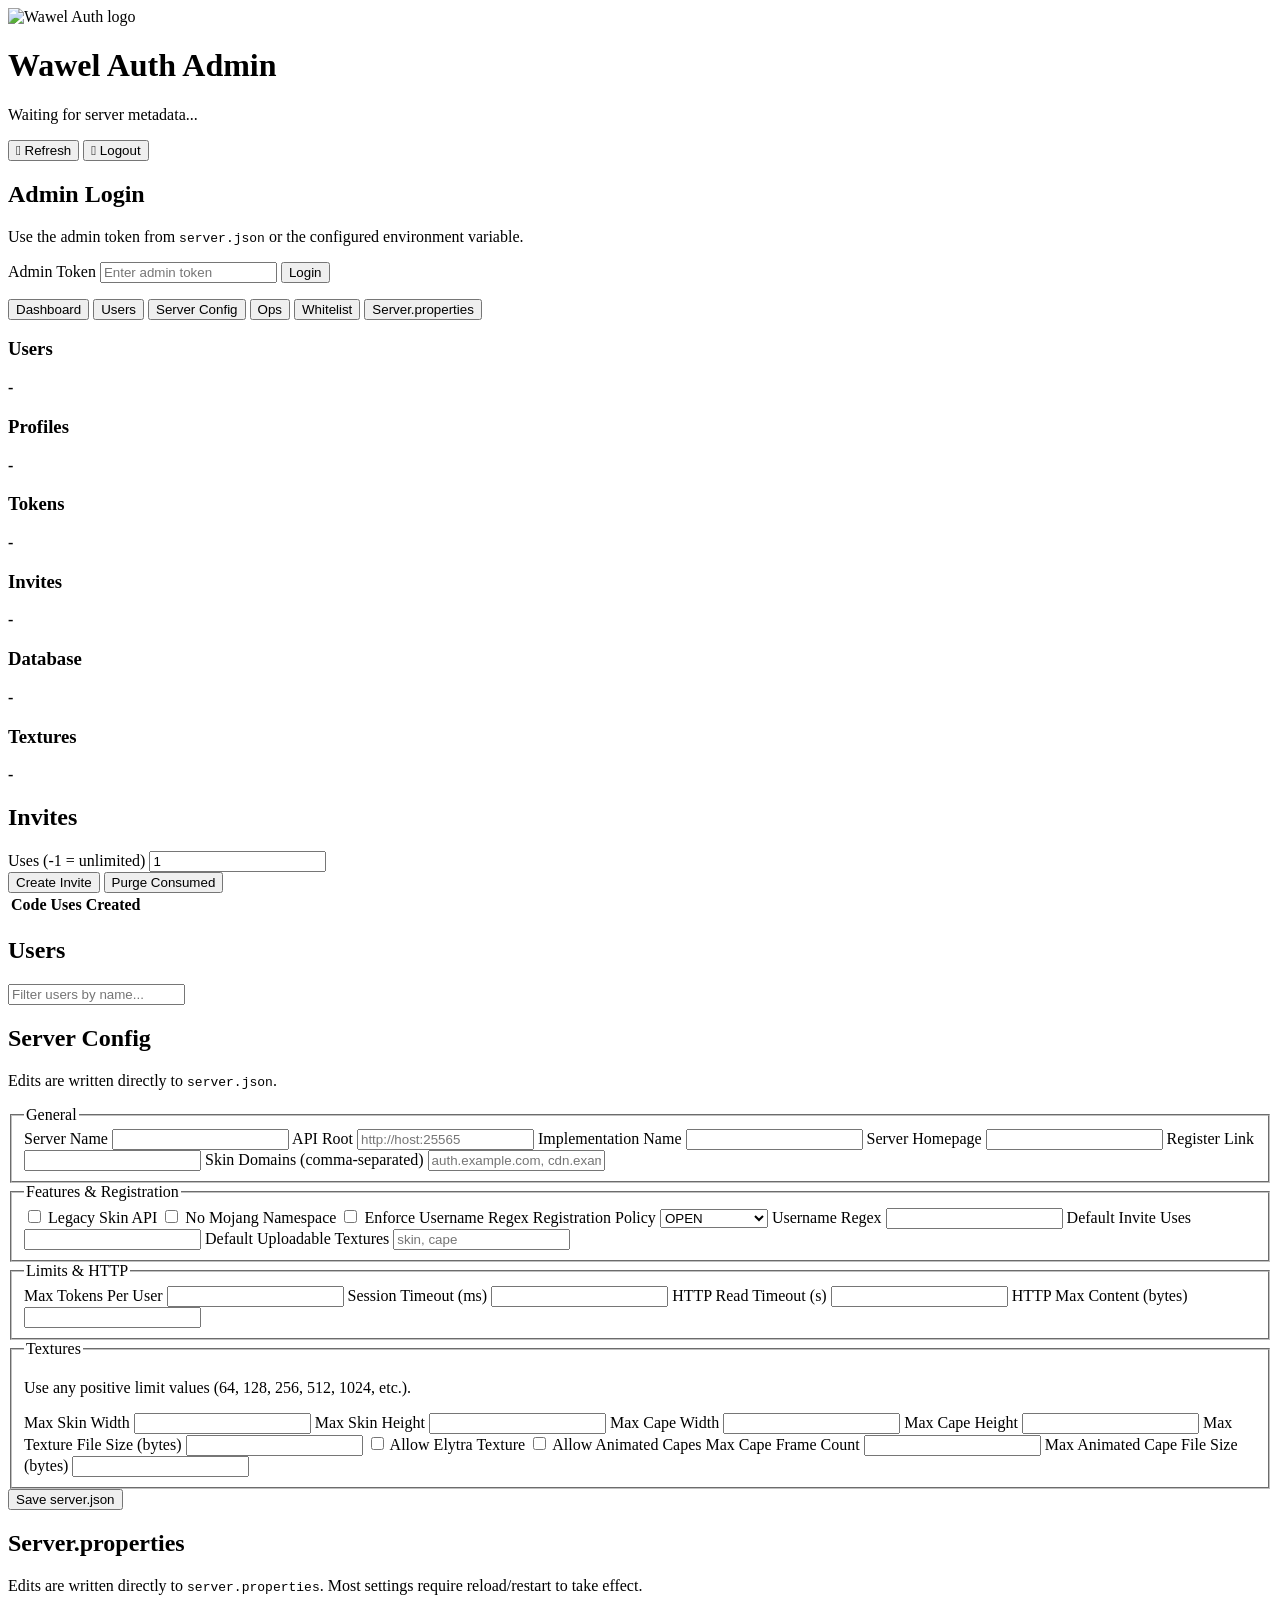
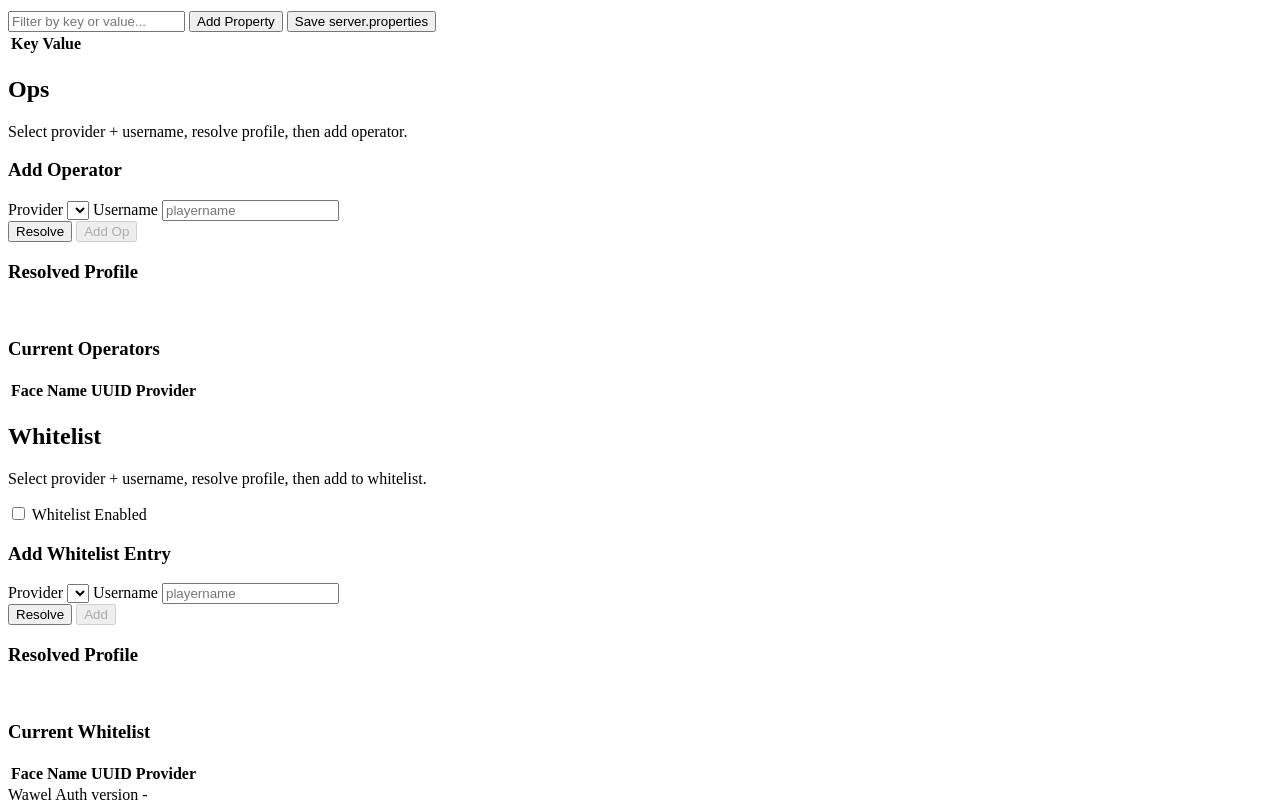
==== src/main/resources/assets/wawelauth/web/admin/index.html @ e850d25d "more admin webui polish" ====
<!doctype html>
<html lang="en">
<head>
    <meta charset="utf-8">
    <meta name="viewport" content="width=device-width, initial-scale=1">
    <title>Wawel Auth Admin</title>
    <link rel="stylesheet" href="/admin/styles.css">
</head>
<body>
    <div class="bg-blur bg-blur-a"></div>
    <div class="bg-blur bg-blur-b"></div>

    <main class="page">
        <div class="masthead-row">
            <header class="hero card">
                <img class="hero-logo" src="/admin/logo-dragon-outline.png" alt="Wawel Auth logo">
                <div>
                    <h1>Wawel Auth Admin</h1>
                    <p class="sub" id="serverLine">Waiting for server metadata...</p>
                </div>
            </header>

            <div id="toolbarCard" class="toolbar card section hidden">
                <div class="toolbar-left">
                    <button id="refreshBtn" type="button" class="toolbar-btn">
                        <span class="nf-icon toolbar-btn-icon" aria-hidden="true">&#xf0450;</span>
                        <span>Refresh</span>
                    </button>
                    <button id="logoutBtn" type="button" class="toolbar-btn danger">
                        <span class="nf-icon toolbar-btn-icon" aria-hidden="true">&#xf05fd;</span>
                        <span>Logout</span>
                    </button>
                </div>
                <span id="sessionLine" class="muted"></span>
            </div>
        </div>

        <div id="banner" class="banner hidden"></div>

        <section id="loginCard" class="card section">
            <h2>Admin Login</h2>
            <p class="muted">Use the admin token from <code>server.json</code> or the configured environment variable.</p>
            <form id="loginForm" class="form-grid">
                <label for="tokenInput">Admin Token</label>
                <input id="tokenInput" type="password" autocomplete="off" placeholder="Enter admin token">
                <button id="loginBtn" type="submit">Login</button>
            </form>
            <p id="transportHint" class="hint hidden"></p>
        </section>

        <section id="appCard" class="hidden">
            <nav class="nav card section" id="navBar">
                <button class="nav-btn active" type="button" data-view-target="dashboardView">Dashboard</button>
                <button class="nav-btn" type="button" data-view-target="usersView">Users</button>
                <button class="nav-btn" type="button" data-view-target="configView">Server Config</button>
                <button class="nav-btn" type="button" data-view-target="opsView">Ops</button>
                <button class="nav-btn" type="button" data-view-target="whitelistView">Whitelist</button>
                <button class="nav-btn" type="button" data-view-target="propsView">Server.properties</button>
            </nav>

            <section id="dashboardView" class="view-section">
                <div class="stats-grid" id="statsGrid">
                    <article class="card stat"><h3>Users</h3><strong id="statUsers">-</strong></article>
                    <article class="card stat"><h3>Profiles</h3><strong id="statProfiles">-</strong></article>
                    <article class="card stat"><h3>Tokens</h3><strong id="statTokens">-</strong></article>
                    <article class="card stat"><h3>Invites</h3><strong id="statInvites">-</strong></article>
                    <article class="card stat"><h3>Database</h3><strong id="statDbSize">-</strong></article>
                    <article class="card stat"><h3>Textures</h3><strong id="statTexturesSize">-</strong></article>
                </div>

                <section class="card section">
                    <h2>Invites</h2>
                    <form id="inviteForm" class="invite-form">
                        <div>
                            <label for="inviteUses">Uses (-1 = unlimited)</label>
                            <input id="inviteUses" type="number" value="1" min="-1" step="1">
                        </div>
                        <button id="inviteCreateBtn" type="submit">Create Invite</button>
                        <button id="invitePurgeBtn" type="button">Purge Consumed</button>
                    </form>
                    <div class="table-wrap">
                        <table>
                            <thead>
                                <tr>
                                    <th>Code</th>
                                    <th>Uses</th>
                                    <th>Created</th>
                                    <th></th>
                                </tr>
                            </thead>
                            <tbody id="invitesBody"></tbody>
                        </table>
                    </div>
                </section>
            </section>

            <section id="usersView" class="view-section hidden">
                <section class="card section">
                    <h2>Users</h2>
                    <div class="users-toolbar">
                        <input id="userFilterInput" type="text" placeholder="Filter users by name..." autocomplete="off">
                    </div>
                    <div class="table-wrap">
                        <table id="usersTable" class="users-table">
                            <thead id="usersHead"></thead>
                            <tbody id="usersBody"></tbody>
                        </table>
                    </div>
                </section>
            </section>

            <section id="configView" class="view-section hidden">
                <section class="card section">
                    <h2>Server Config</h2>
                    <p class="muted config-intro">Edits are written directly to <code>server.json</code>.</p>

                    <form id="configForm" class="config-grid">
                        <fieldset class="config-group">
                            <legend>General</legend>
                            <label for="cfgServerName">Server Name</label>
                            <input id="cfgServerName" type="text">

                            <label for="cfgApiRoot">API Root</label>
                            <input id="cfgApiRoot" type="text" placeholder="http://host:25565">

                            <label for="cfgImplementationName">Implementation Name</label>
                            <input id="cfgImplementationName" type="text">

                            <label for="cfgServerHomepage">Server Homepage</label>
                            <input id="cfgServerHomepage" type="text">

                            <label for="cfgServerRegister">Register Link</label>
                            <input id="cfgServerRegister" type="text">

                            <label for="cfgSkinDomains">Skin Domains (comma-separated)</label>
                            <input id="cfgSkinDomains" type="text" placeholder="auth.example.com, cdn.example.com">
                        </fieldset>

                        <fieldset class="config-group">
                            <legend>Features & Registration</legend>

                            <label class="checkbox-row"><input id="cfgLegacySkinApi" type="checkbox"> Legacy Skin API</label>
                            <label class="checkbox-row"><input id="cfgNoMojangNamespace" type="checkbox"> No Mojang Namespace</label>
                            <label class="checkbox-row"><input id="cfgUsernameCheck" type="checkbox"> Enforce Username Regex</label>

                            <label for="cfgRegistrationPolicy">Registration Policy</label>
                            <select id="cfgRegistrationPolicy">
                                <option value="OPEN">OPEN</option>
                                <option value="INVITE_ONLY">INVITE_ONLY</option>
                                <option value="CLOSED">CLOSED</option>
                            </select>

                            <label for="cfgPlayerNameRegex">Username Regex</label>
                            <input id="cfgPlayerNameRegex" type="text">

                            <label for="cfgDefaultInviteUses">Default Invite Uses</label>
                            <input id="cfgDefaultInviteUses" type="number" min="-1" step="1">

                            <label for="cfgDefaultUploadableTextures">Default Uploadable Textures</label>
                            <input id="cfgDefaultUploadableTextures" type="text" placeholder="skin, cape">
                        </fieldset>

                        <fieldset class="config-group">
                            <legend>Limits & HTTP</legend>

                            <label for="cfgTokenMaxPerUser">Max Tokens Per User</label>
                            <input id="cfgTokenMaxPerUser" type="number" min="1" step="1">

                            <label for="cfgSessionTimeoutMs">Session Timeout (ms)</label>
                            <input id="cfgSessionTimeoutMs" type="number" min="1" step="1">

                            <label for="cfgHttpReadTimeoutSec">HTTP Read Timeout (s)</label>
                            <input id="cfgHttpReadTimeoutSec" type="number" min="1" step="1">

                            <label for="cfgHttpMaxContentLen">HTTP Max Content (bytes)</label>
                            <input id="cfgHttpMaxContentLen" type="number" min="1" step="1">
                        </fieldset>

                        <fieldset class="config-group">
                            <legend>Textures</legend>
                            <p class="muted">Use any positive limit values (64, 128, 256, 512, 1024, etc.).</p>

                            <label for="cfgMaxSkinWidth">Max Skin Width</label>
                            <input id="cfgMaxSkinWidth" type="number" min="1" step="1">

                            <label for="cfgMaxSkinHeight">Max Skin Height</label>
                            <input id="cfgMaxSkinHeight" type="number" min="1" step="1">

                            <label for="cfgMaxCapeWidth">Max Cape Width</label>
                            <input id="cfgMaxCapeWidth" type="number" min="1" step="1">

                            <label for="cfgMaxCapeHeight">Max Cape Height</label>
                            <input id="cfgMaxCapeHeight" type="number" min="1" step="1">

                            <label for="cfgMaxFileSizeBytes">Max Texture File Size (bytes)</label>
                            <input id="cfgMaxFileSizeBytes" type="number" min="1" step="1">

                            <label class="checkbox-row"><input id="cfgAllowElytra" type="checkbox"> Allow Elytra Texture</label>

                            <label class="checkbox-row"><input id="cfgAllowAnimatedCapes" type="checkbox"> Allow Animated Capes</label>

                            <label for="cfgMaxCapeFrameCount">Max Cape Frame Count</label>
                            <input id="cfgMaxCapeFrameCount" type="number" min="2" step="1">

                            <label for="cfgMaxAnimatedCapeFileSize">Max Animated Cape File Size (bytes)</label>
                            <input id="cfgMaxAnimatedCapeFileSize" type="number" min="1" step="1">
                        </fieldset>

                        <div class="config-actions">
                            <button id="configSaveBtn" type="submit">Save server.json</button>
                        </div>
                    </form>
                </section>
            </section>

            <section id="propsView" class="view-section hidden">
                <section class="card section">
                    <h2>Server.properties</h2>
                    <p class="muted">
                        Edits are written directly to <code>server.properties</code>. Most settings require reload/restart to take effect.
                    </p>
                    <form id="propsForm" class="props-grid">
                        <div class="props-toolbar">
                            <input id="propsFilterInput" type="text" autocomplete="off" placeholder="Filter by key or value...">
                            <button id="propsAddRowBtn" type="button">Add Property</button>
                            <button id="propsSaveBtn" type="submit">Save server.properties</button>
                        </div>

                        <div class="table-wrap props-table-wrap">
                            <table class="props-table">
                                <thead>
                                    <tr>
                                        <th class="props-key-col">Key</th>
                                        <th>Value</th>
                                        <th class="props-actions-col"></th>
                                    </tr>
                                </thead>
                                <tbody id="propsBody"></tbody>
                            </table>
                        </div>

                        <p id="propsStatusLine" class="muted props-status"></p>
                    </form>
                </section>
            </section>

            <section id="opsView" class="view-section hidden">
                <section class="card section">
                    <h2>Ops</h2>
                    <p class="muted">Select provider + username, resolve profile, then add operator.</p>
                    <div class="manage-grid">
                        <section class="manage-pane">
                            <h3>Add Operator</h3>
                            <form id="opsAddForm" class="manage-form">
                                <label for="opsProviderSelect">Provider</label>
                                <select id="opsProviderSelect"></select>

                                <label for="opsUsernameInput">Username</label>
                                <input id="opsUsernameInput" type="text" autocomplete="off" placeholder="playername">

                                <div class="manage-actions">
                                    <button id="opsResolveBtn" type="button">Resolve</button>
                                    <button id="opsAddBtn" type="submit" disabled>Add Op</button>
                                </div>
                            </form>

                            <section id="opsResolvedCard" class="resolved-card hidden">
                                <h3>Resolved Profile</h3>
                                <div class="resolved-row">
                                    <img id="opsResolvedAvatar" class="avatar-2d" alt="" src="">
                                    <div>
                                        <div id="opsResolvedName"></div>
                                        <div class="muted"><code id="opsResolvedUuid"></code></div>
                                        <div class="muted" id="opsResolvedProvider"></div>
                                    </div>
                                </div>
                            </section>
                        </section>

                        <section class="manage-pane">
                            <h3>Current Operators</h3>
                            <div class="table-wrap">
                                <table>
                                    <thead>
                                        <tr>
                                            <th>Face</th>
                                            <th>Name</th>
                                            <th>UUID</th>
                                            <th>Provider</th>
                                            <th></th>
                                        </tr>
                                    </thead>
                                    <tbody id="opsBody"></tbody>
                                </table>
                            </div>
                        </section>
                    </div>
                </section>
            </section>

            <section id="whitelistView" class="view-section hidden">
                <section class="card section">
                    <h2>Whitelist</h2>
                    <p class="muted">Select provider + username, resolve profile, then add to whitelist.</p>
                    <div class="whitelist-toggle-row">
                        <label class="checkbox-row">
                            <input id="whitelistEnabledToggle" type="checkbox">
                            Whitelist Enabled
                        </label>
                    </div>
                    <div class="manage-grid">
                        <section class="manage-pane">
                            <h3>Add Whitelist Entry</h3>
                            <form id="whitelistAddForm" class="manage-form">
                                <label for="whitelistProviderSelect">Provider</label>
                                <select id="whitelistProviderSelect"></select>

                                <label for="whitelistUsernameInput">Username</label>
                                <input id="whitelistUsernameInput" type="text" autocomplete="off" placeholder="playername">

                                <div class="manage-actions">
                                    <button id="whitelistResolveBtn" type="button">Resolve</button>
                                    <button id="whitelistAddBtn" type="submit" disabled>Add</button>
                                </div>
                            </form>

                            <section id="whitelistResolvedCard" class="resolved-card hidden">
                                <h3>Resolved Profile</h3>
                                <div class="resolved-row">
                                    <img id="whitelistResolvedAvatar" class="avatar-2d" alt="" src="">
                                    <div>
                                        <div id="whitelistResolvedName"></div>
                                        <div class="muted"><code id="whitelistResolvedUuid"></code></div>
                                        <div class="muted" id="whitelistResolvedProvider"></div>
                                    </div>
                                </div>
                            </section>
                        </section>

                        <section class="manage-pane">
                            <h3>Current Whitelist</h3>
                            <div class="table-wrap">
                                <table>
                                    <thead>
                                        <tr>
                                            <th>Face</th>
                                            <th>Name</th>
                                            <th>UUID</th>
                                            <th>Provider</th>
                                            <th></th>
                                        </tr>
                                    </thead>
                                    <tbody id="whitelistBody"></tbody>
                                </table>
                            </div>
                        </section>
                    </div>
                </section>
            </section>
        </section>

        <footer id="siteFooter" class="site-footer hidden">
            <span id="footerVersionLine">Wawel Auth version -</span>
        </footer>
    </main>

    <script src="/admin/app.js"></script>
</body>
</html>
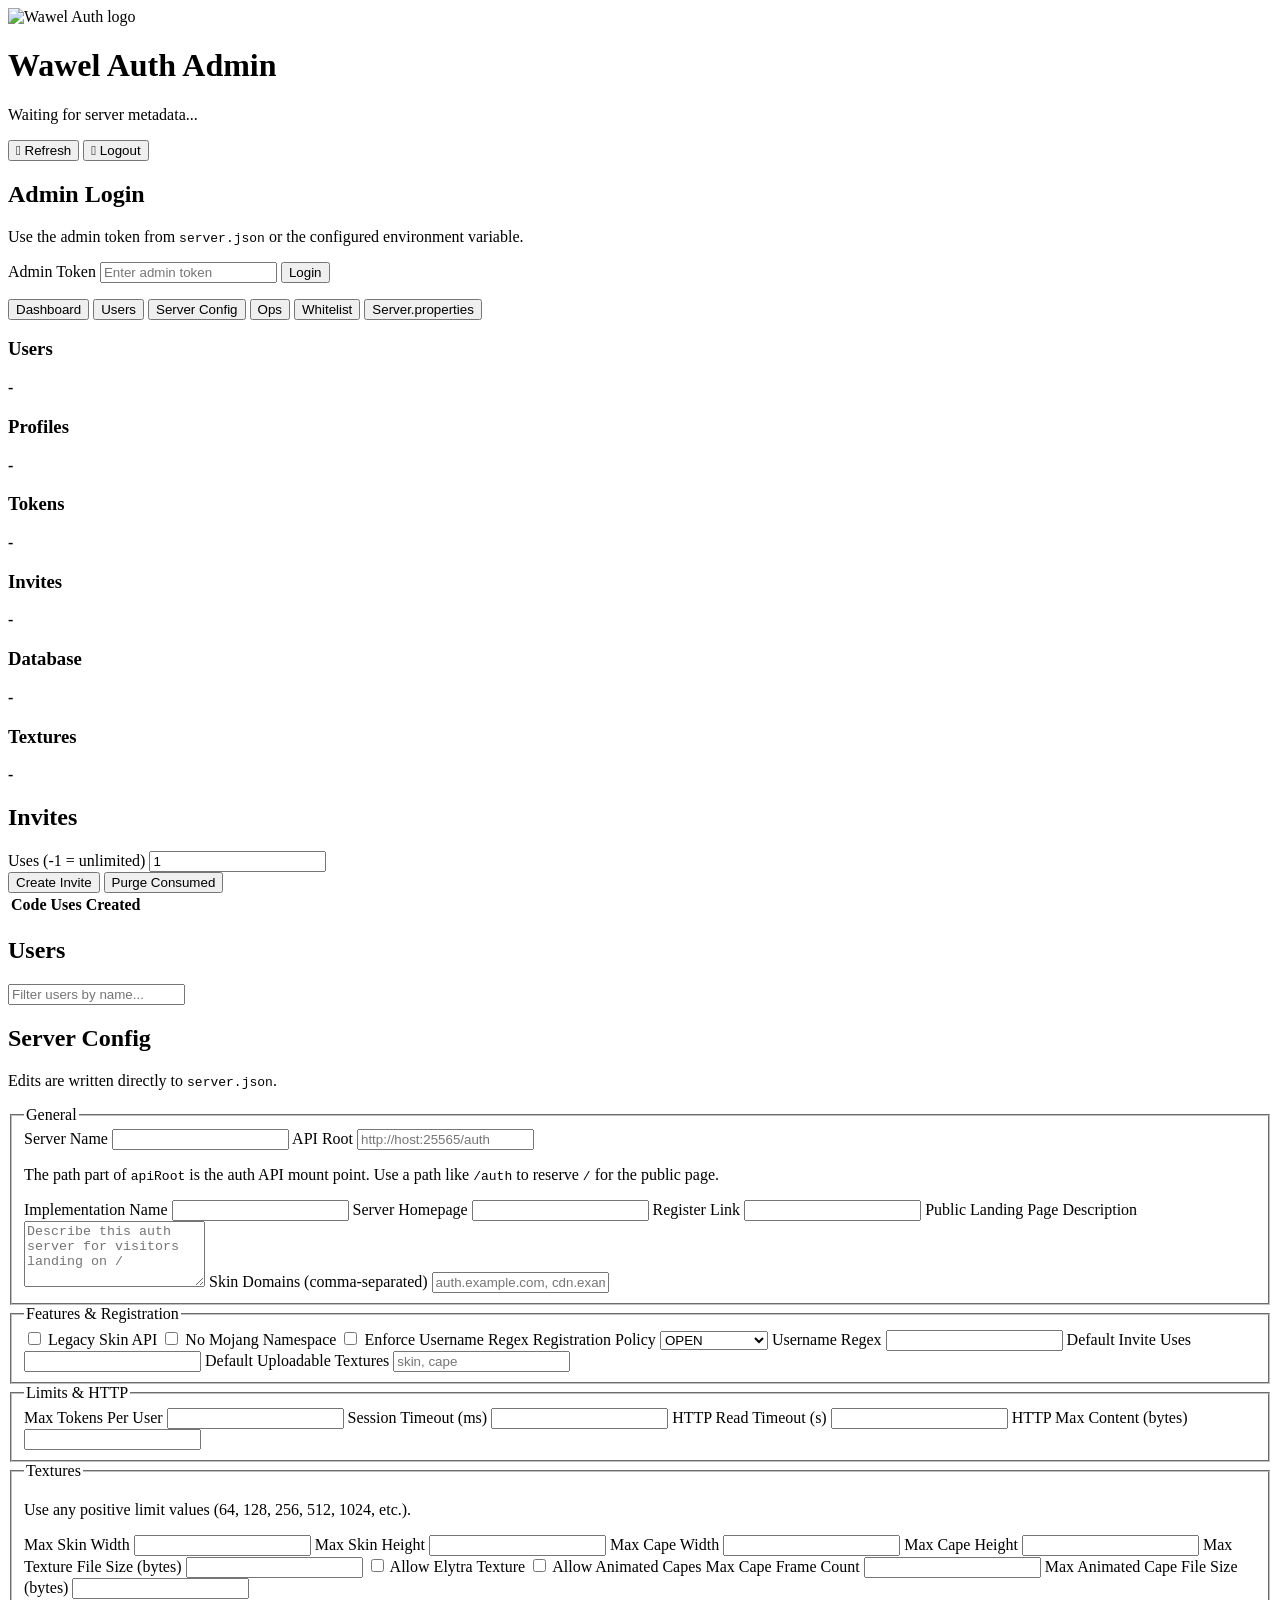
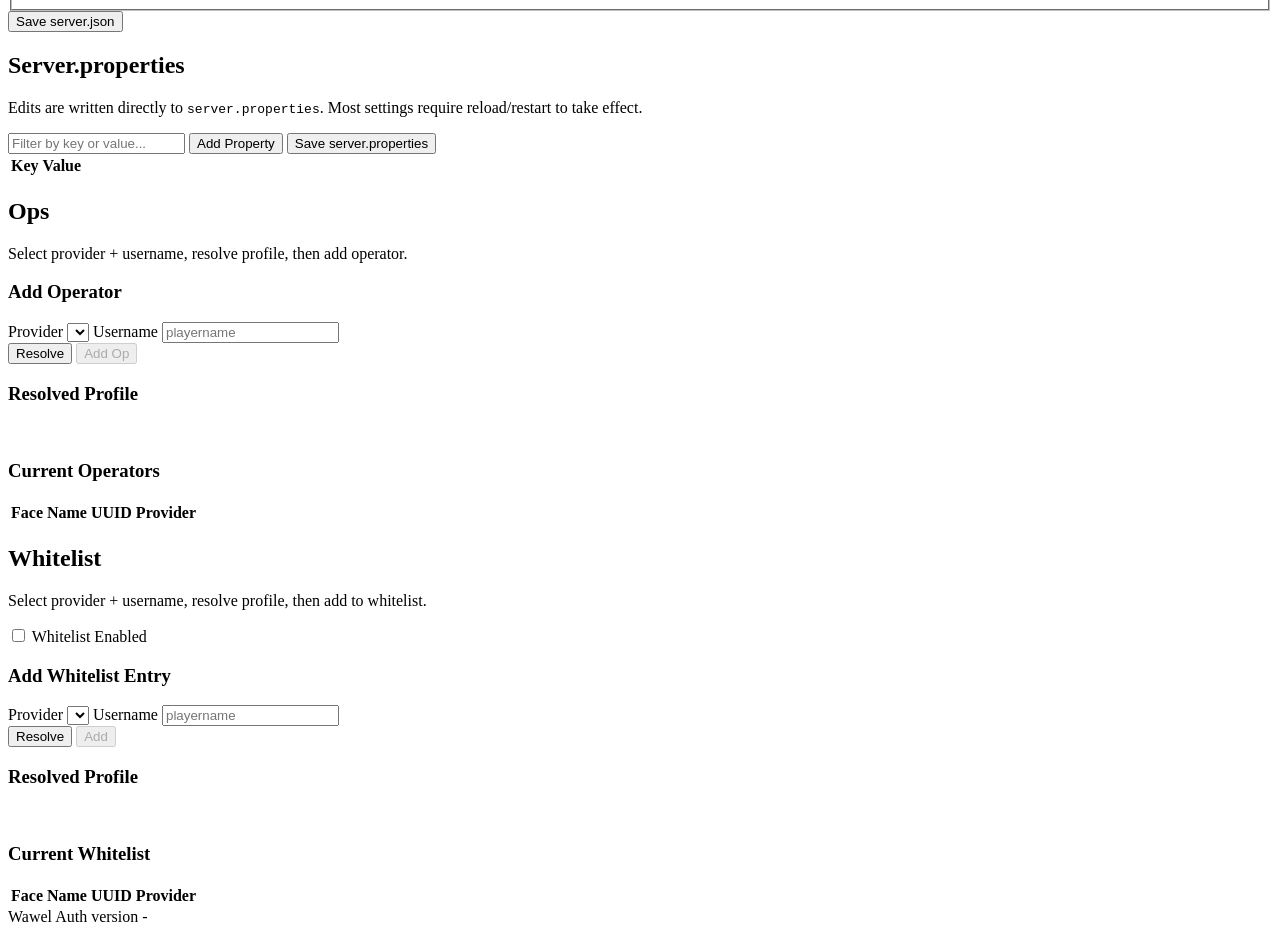
==== commit 2bf2e989: "fix endpoints not being relative to apiRoot" ====
--- a/src/main/resources/assets/wawelauth/web/admin/index.html
+++ b/src/main/resources/assets/wawelauth/web/admin/index.html
@@ -121,7 +121,10 @@
                             <input id="cfgServerName" type="text">
 
                             <label for="cfgApiRoot">API Root</label>
-                            <input id="cfgApiRoot" type="text" placeholder="http://host:25565">
+                            <input id="cfgApiRoot" type="text" placeholder="http://host:25565/auth">
+                            <p class="muted field-note">
+                                The path part of <code>apiRoot</code> is the auth API mount point. Use a path like <code>/auth</code> to reserve <code>/</code> for the public page.
+                            </p>
 
                             <label for="cfgImplementationName">Implementation Name</label>
                             <input id="cfgImplementationName" type="text">
@@ -131,6 +134,10 @@
 
                             <label for="cfgServerRegister">Register Link</label>
                             <input id="cfgServerRegister" type="text">
+
+                            <label for="cfgPublicDescription">Public Landing Page Description</label>
+                            <textarea id="cfgPublicDescription" rows="4"
+                                placeholder="Describe this auth server for visitors landing on /"></textarea>
 
                             <label for="cfgSkinDomains">Skin Domains (comma-separated)</label>
                             <input id="cfgSkinDomains" type="text" placeholder="auth.example.com, cdn.example.com">
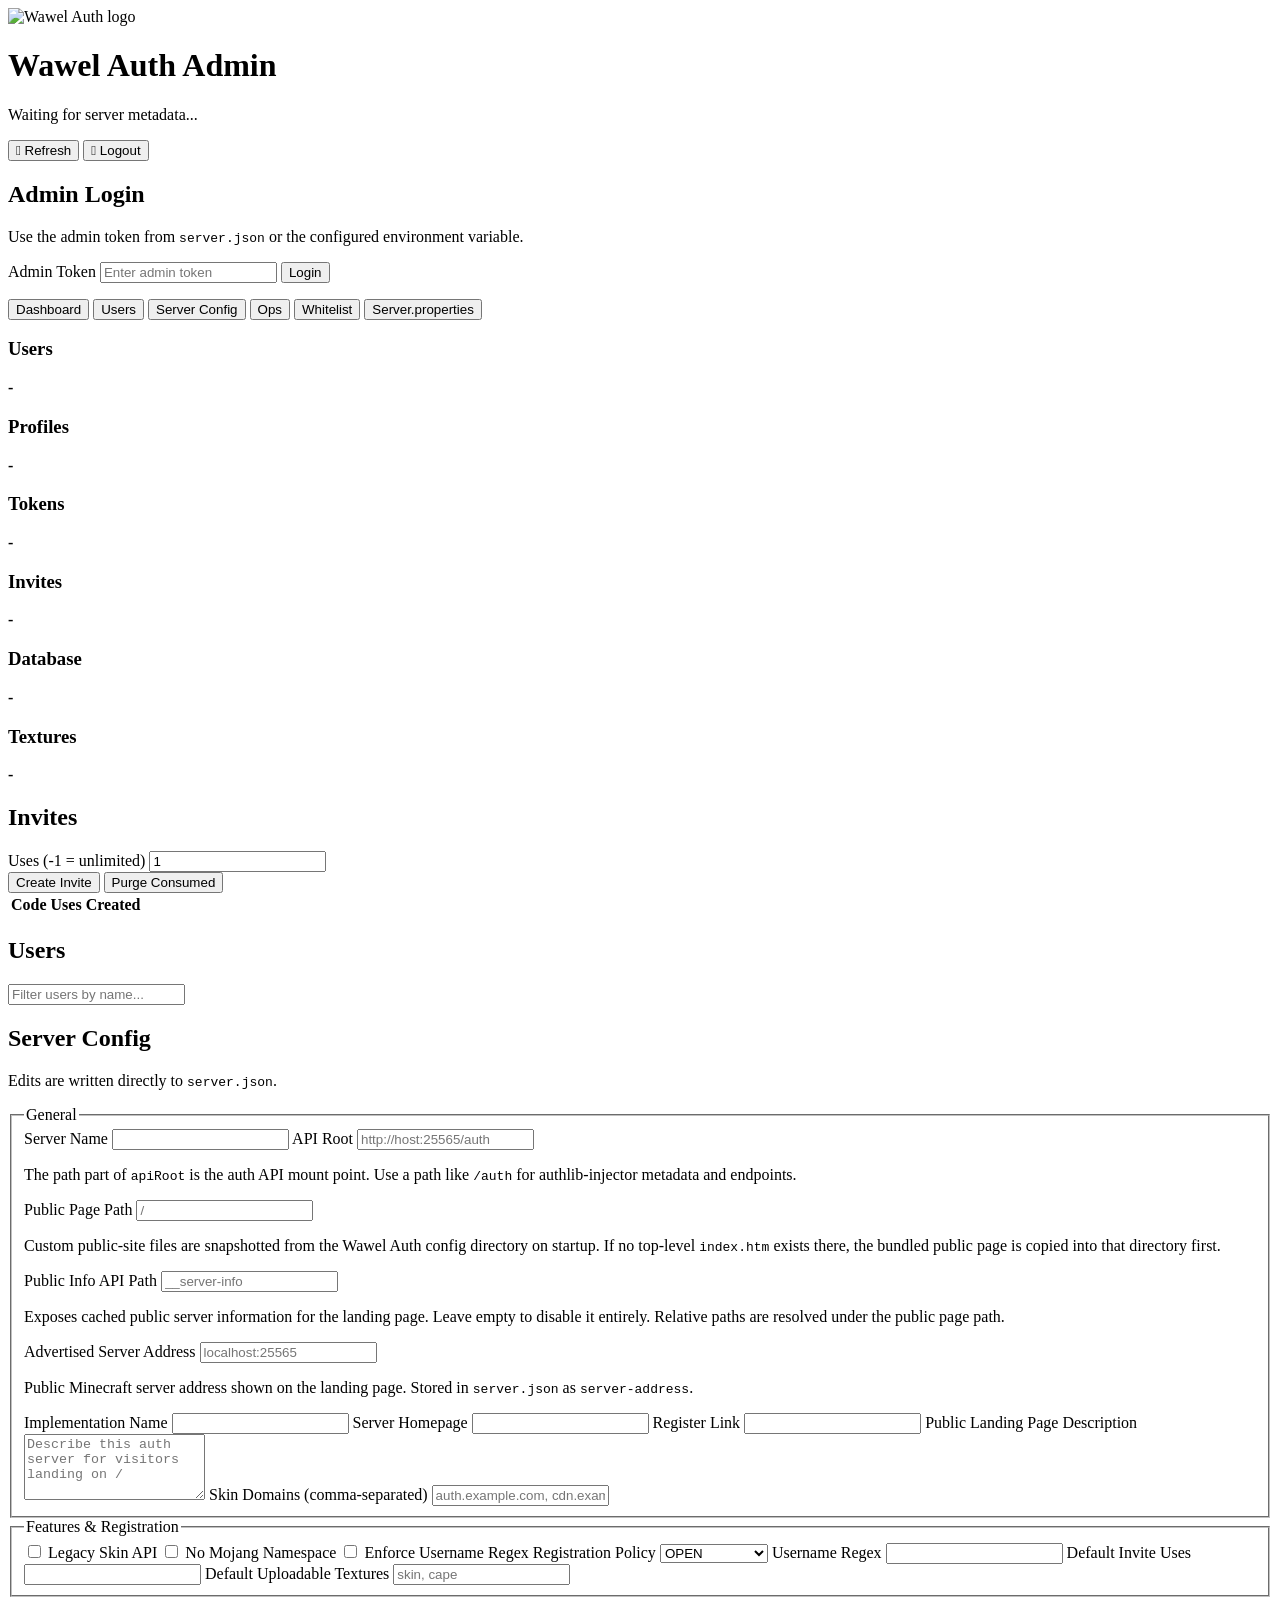
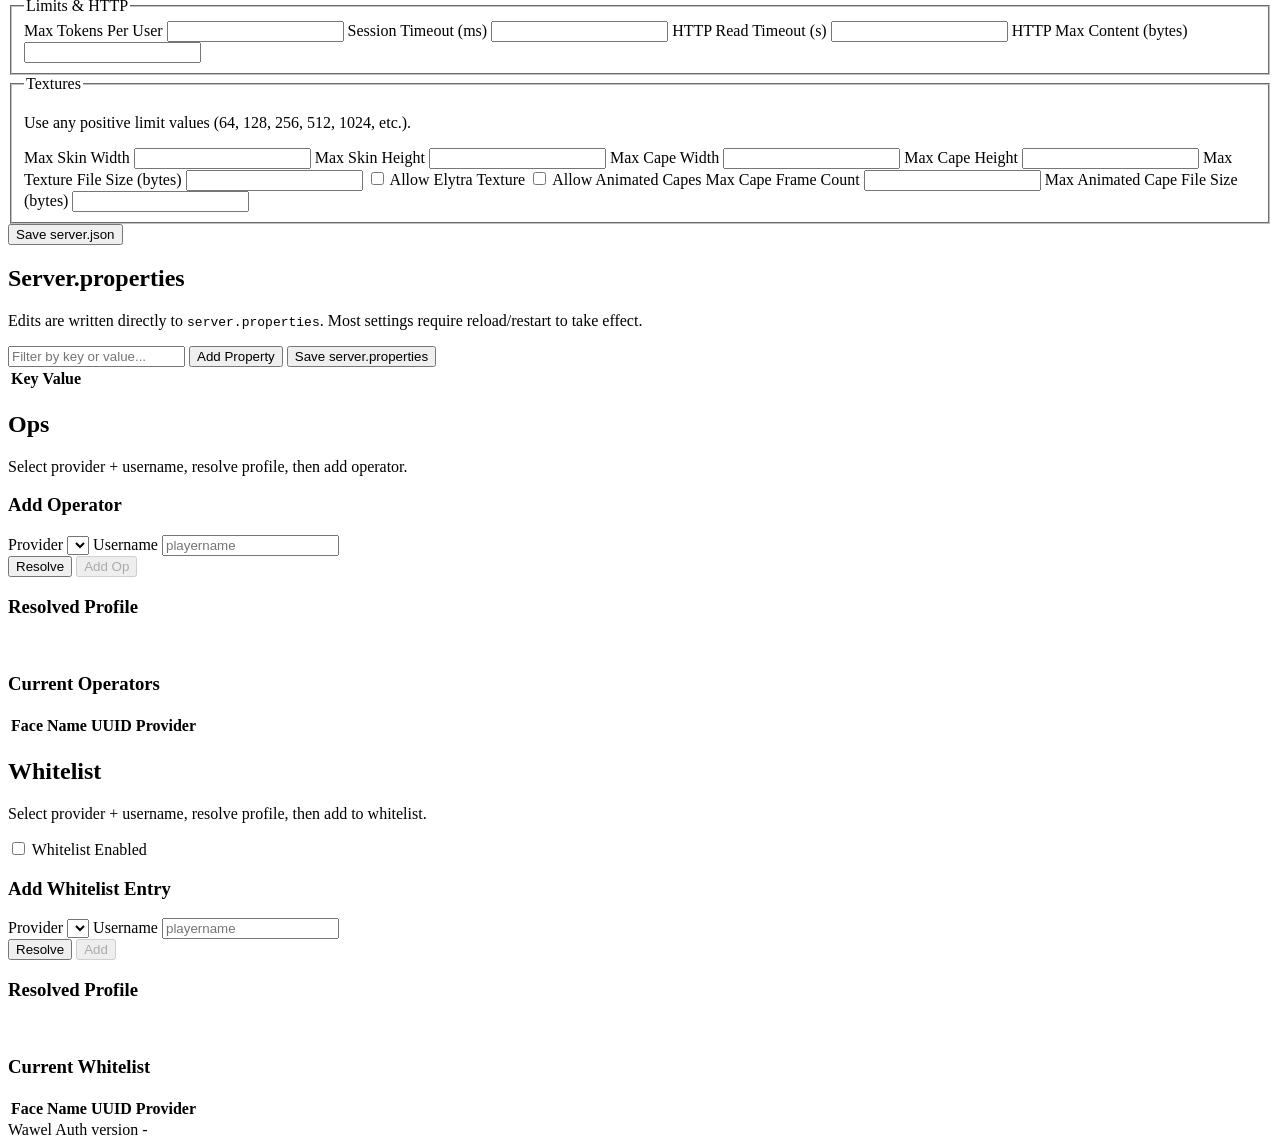
==== commit f85c8ea8: "Refine public page and server address" ====
--- a/src/main/resources/assets/wawelauth/web/admin/index.html
+++ b/src/main/resources/assets/wawelauth/web/admin/index.html
@@ -123,7 +123,25 @@
                             <label for="cfgApiRoot">API Root</label>
                             <input id="cfgApiRoot" type="text" placeholder="http://host:25565/auth">
                             <p class="muted field-note">
-                                The path part of <code>apiRoot</code> is the auth API mount point. Use a path like <code>/auth</code> to reserve <code>/</code> for the public page.
+                                The path part of <code>apiRoot</code> is the auth API mount point. Use a path like <code>/auth</code> for authlib-injector metadata and endpoints.
+                            </p>
+
+                            <label for="cfgPublicPagePath">Public Page Path</label>
+                            <input id="cfgPublicPagePath" type="text" placeholder="/">
+                            <p class="muted field-note">
+                                Custom public-site files are snapshotted from the Wawel Auth config directory on startup. If no top-level <code>index.htm</code> exists there, the bundled public page is copied into that directory first.
+                            </p>
+
+                            <label for="cfgPublicInfoApiPath">Public Info API Path</label>
+                            <input id="cfgPublicInfoApiPath" type="text" placeholder="__server-info">
+                            <p class="muted field-note">
+                                Exposes cached public server information for the landing page. Leave empty to disable it entirely. Relative paths are resolved under the public page path.
+                            </p>
+
+                            <label for="cfgServerAddress">Advertised Server Address</label>
+                            <input id="cfgServerAddress" type="text" placeholder="localhost:25565">
+                            <p class="muted field-note">
+                                Public Minecraft server address shown on the landing page. Stored in <code>server.json</code> as <code>server-address</code>.
                             </p>
 
                             <label for="cfgImplementationName">Implementation Name</label>
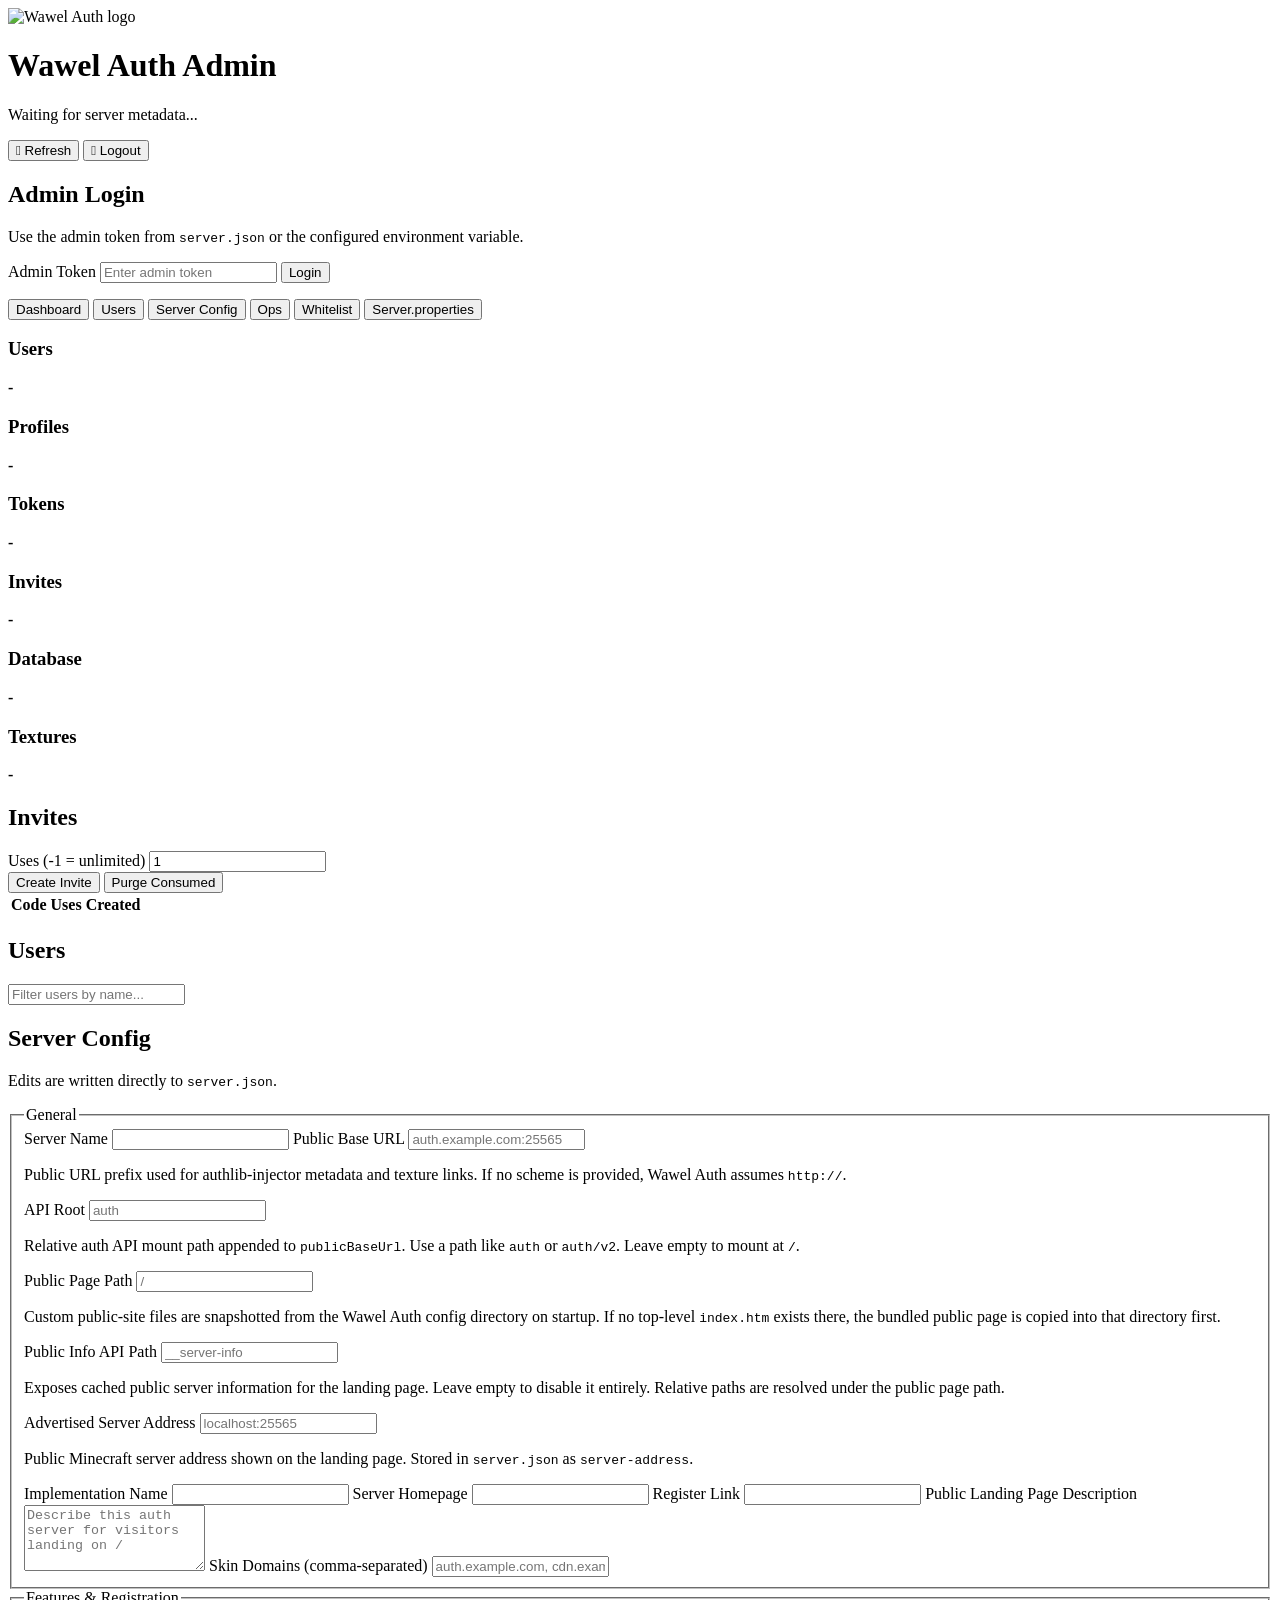
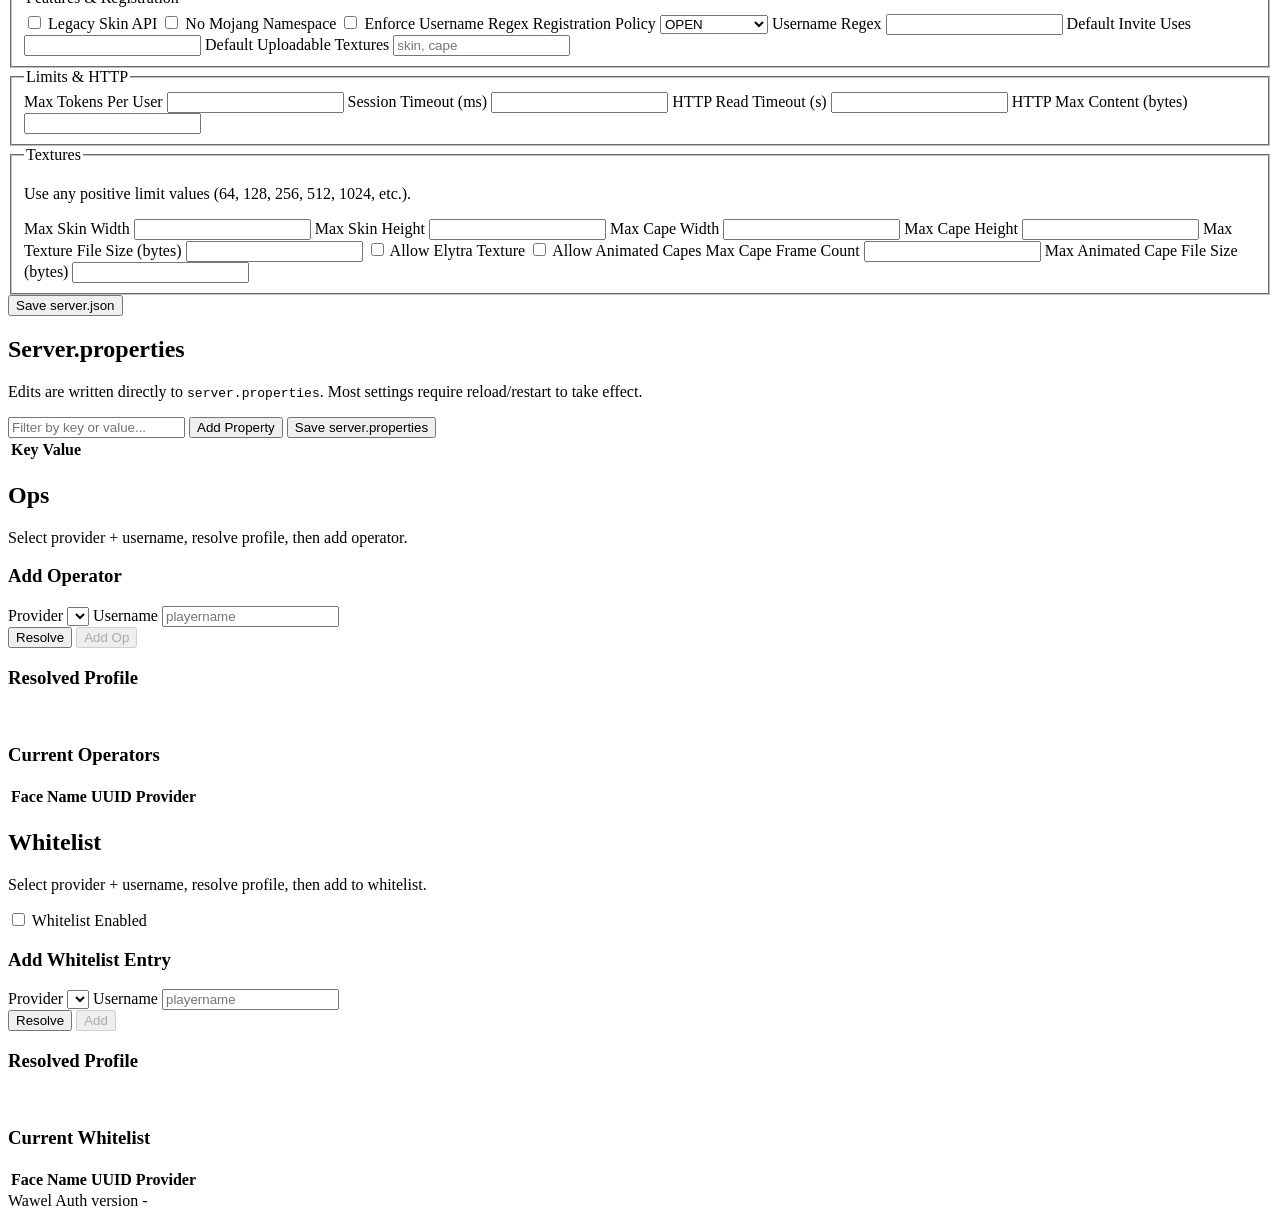
==== commit aaa665d1: "split apiRoot into apiRoot (relative) and publicBaseUrl" ====
--- a/src/main/resources/assets/wawelauth/web/admin/index.html
+++ b/src/main/resources/assets/wawelauth/web/admin/index.html
@@ -120,10 +120,16 @@
                             <label for="cfgServerName">Server Name</label>
                             <input id="cfgServerName" type="text">
 
+                            <label for="cfgPublicBaseUrl">Public Base URL</label>
+                            <input id="cfgPublicBaseUrl" type="text" placeholder="auth.example.com:25565">
+                            <p class="muted field-note">
+                                Public URL prefix used for authlib-injector metadata and texture links. If no scheme is provided, Wawel Auth assumes <code>http://</code>.
+                            </p>
+
                             <label for="cfgApiRoot">API Root</label>
-                            <input id="cfgApiRoot" type="text" placeholder="http://host:25565/auth">
+                            <input id="cfgApiRoot" type="text" placeholder="auth">
                             <p class="muted field-note">
-                                The path part of <code>apiRoot</code> is the auth API mount point. Use a path like <code>/auth</code> for authlib-injector metadata and endpoints.
+                                Relative auth API mount path appended to <code>publicBaseUrl</code>. Use a path like <code>auth</code> or <code>auth/v2</code>. Leave empty to mount at <code>/</code>.
                             </p>
 
                             <label for="cfgPublicPagePath">Public Page Path</label>
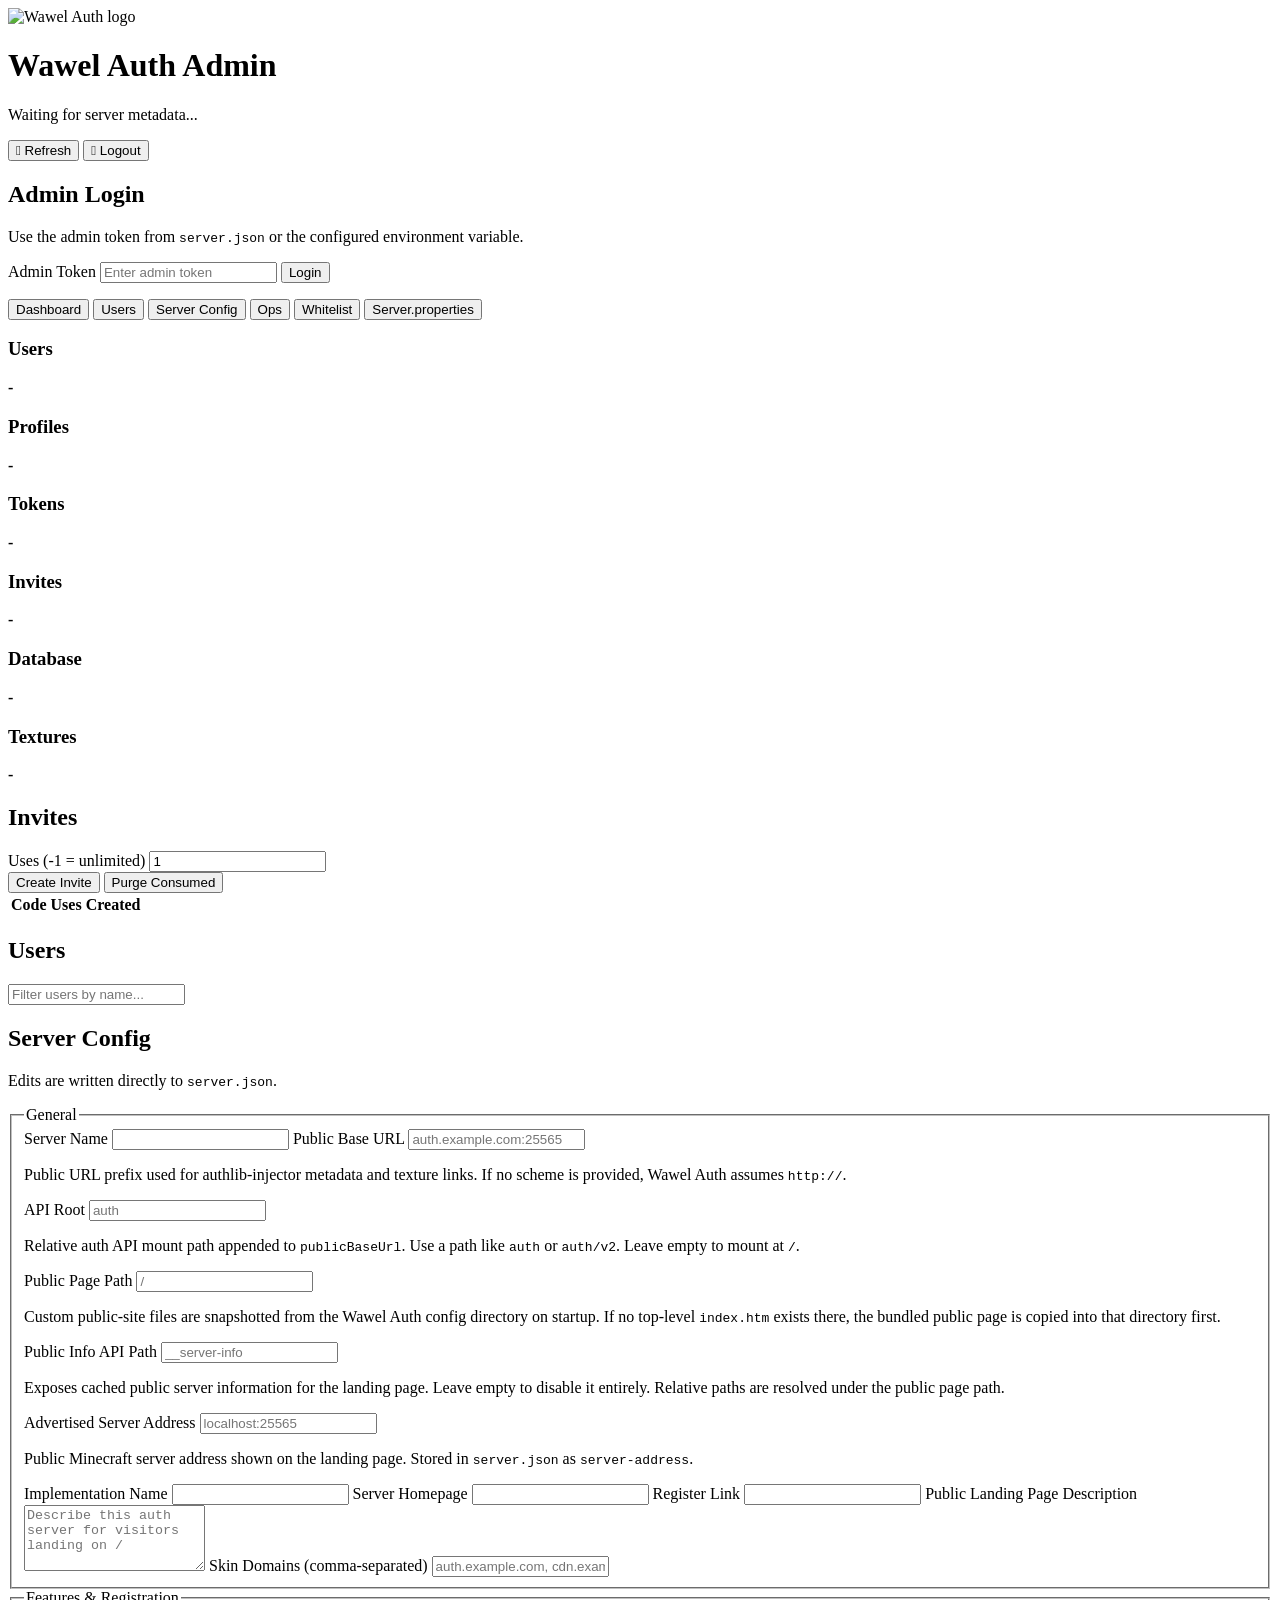
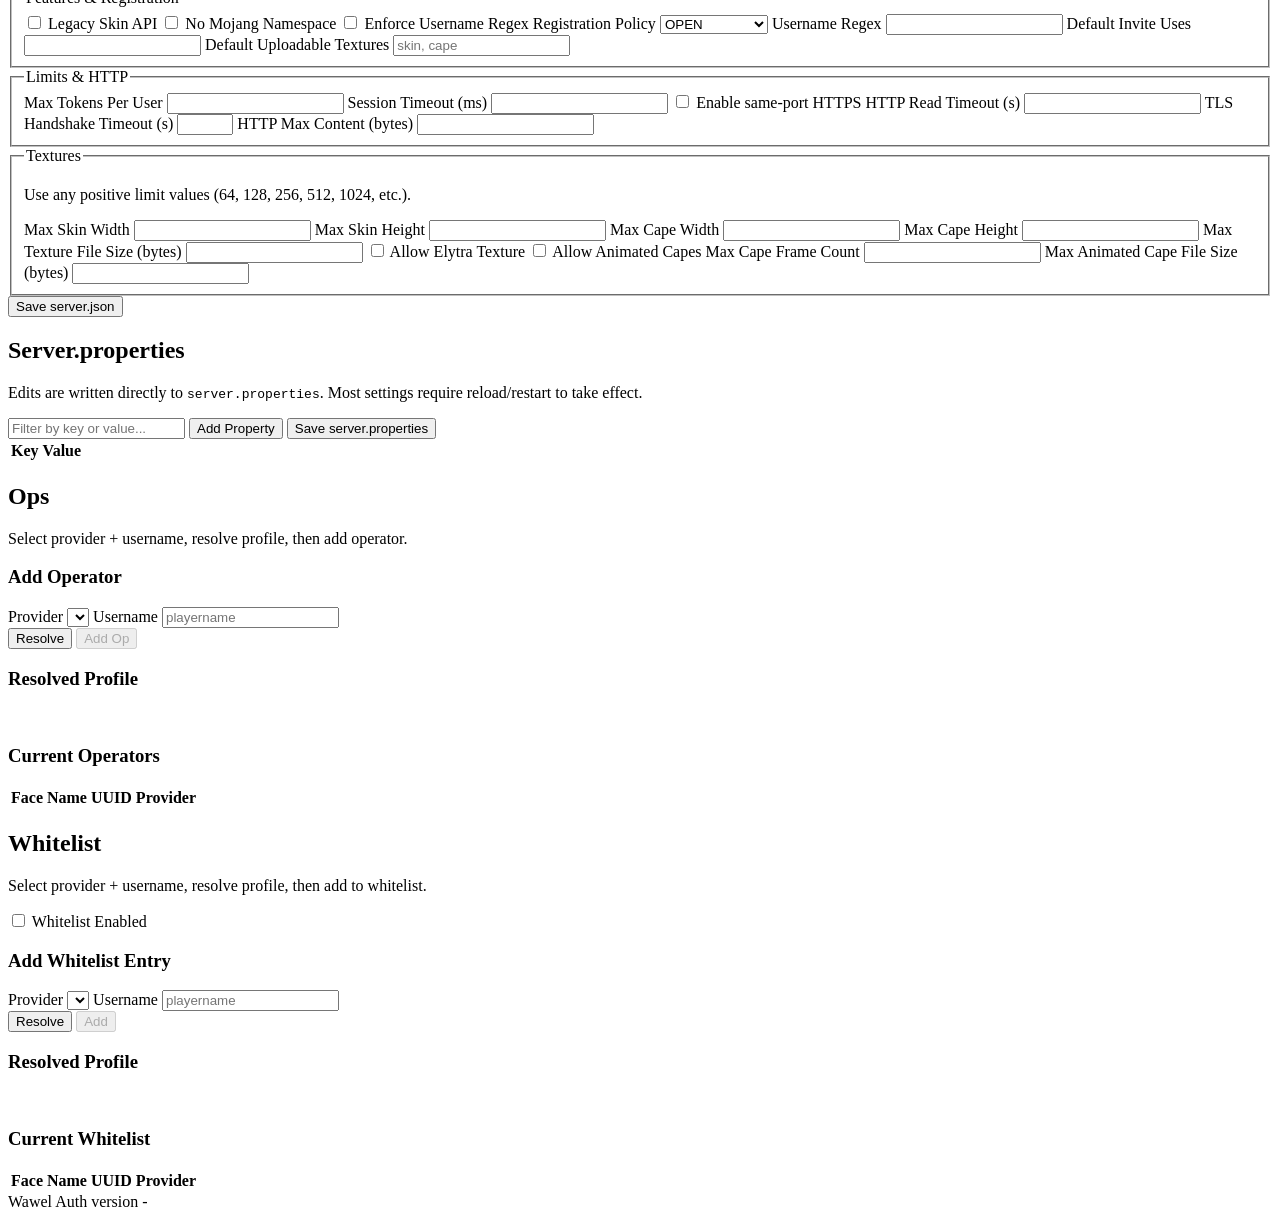
==== commit 154a621f: "Expose HTTPS admin config knobs" ====
--- a/src/main/resources/assets/wawelauth/web/admin/index.html
+++ b/src/main/resources/assets/wawelauth/web/admin/index.html
@@ -200,8 +200,16 @@
                             <label for="cfgSessionTimeoutMs">Session Timeout (ms)</label>
                             <input id="cfgSessionTimeoutMs" type="number" min="1" step="1">
 
+                            <label class="checkbox-row">
+                                <input id="cfgHttpHttpsEnabled" type="checkbox">
+                                Enable same-port HTTPS
+                            </label>
+
                             <label for="cfgHttpReadTimeoutSec">HTTP Read Timeout (s)</label>
                             <input id="cfgHttpReadTimeoutSec" type="number" min="1" step="1">
+
+                            <label for="cfgHttpTlsHandshakeTimeoutSec">TLS Handshake Timeout (s)</label>
+                            <input id="cfgHttpTlsHandshakeTimeoutSec" type="number" min="1" max="300" step="1">
 
                             <label for="cfgHttpMaxContentLen">HTTP Max Content (bytes)</label>
                             <input id="cfgHttpMaxContentLen" type="number" min="1" step="1">
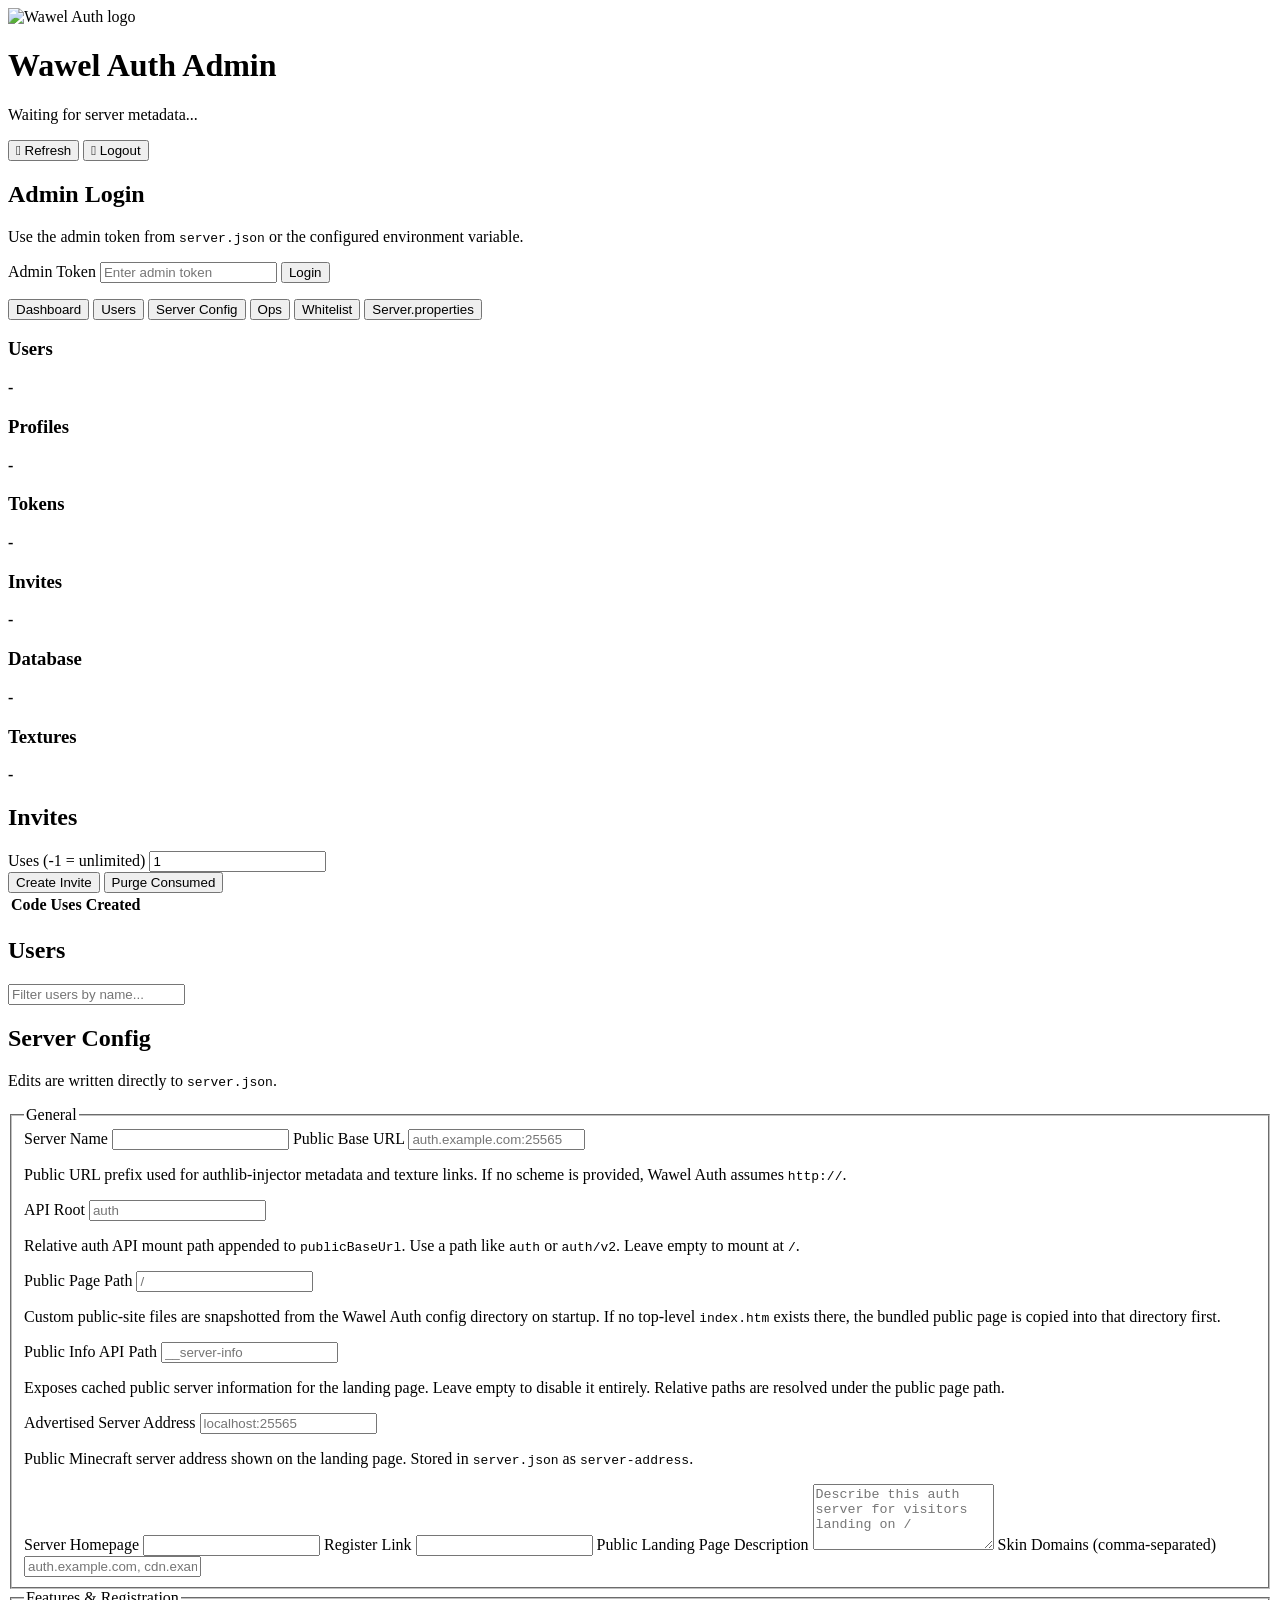
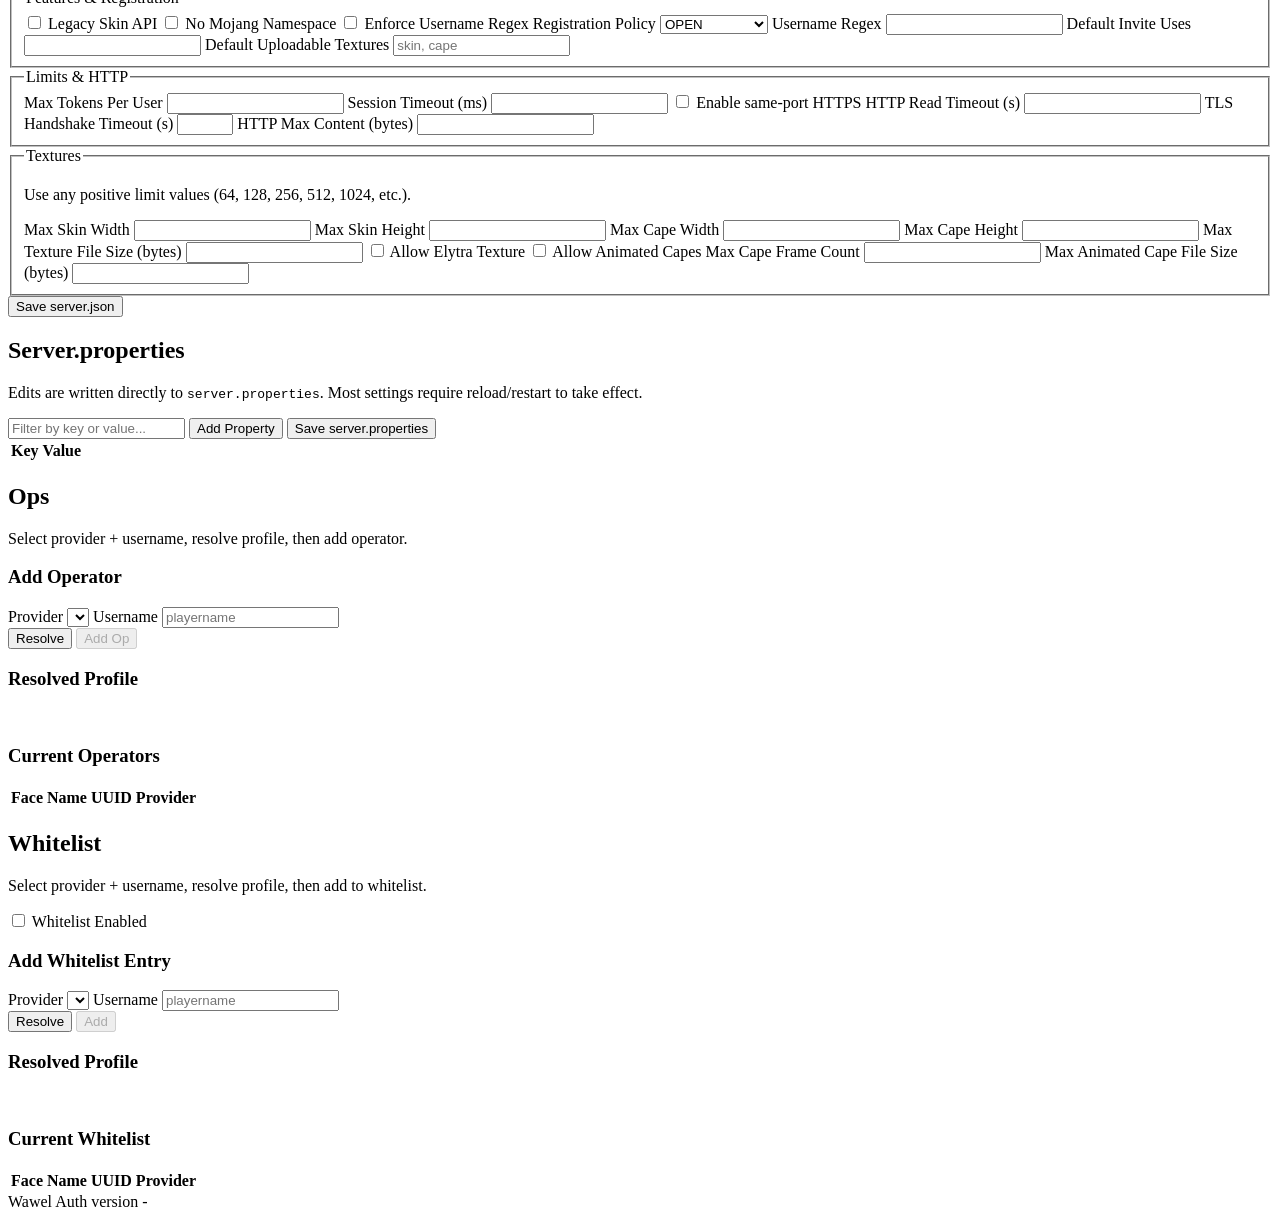
==== commit 63e780b5: "Removed impl name configurability" ====
--- a/src/main/resources/assets/wawelauth/web/admin/index.html
+++ b/src/main/resources/assets/wawelauth/web/admin/index.html
@@ -150,9 +150,6 @@
                                 Public Minecraft server address shown on the landing page. Stored in <code>server.json</code> as <code>server-address</code>.
                             </p>
 
-                            <label for="cfgImplementationName">Implementation Name</label>
-                            <input id="cfgImplementationName" type="text">
-
                             <label for="cfgServerHomepage">Server Homepage</label>
                             <input id="cfgServerHomepage" type="text">
 
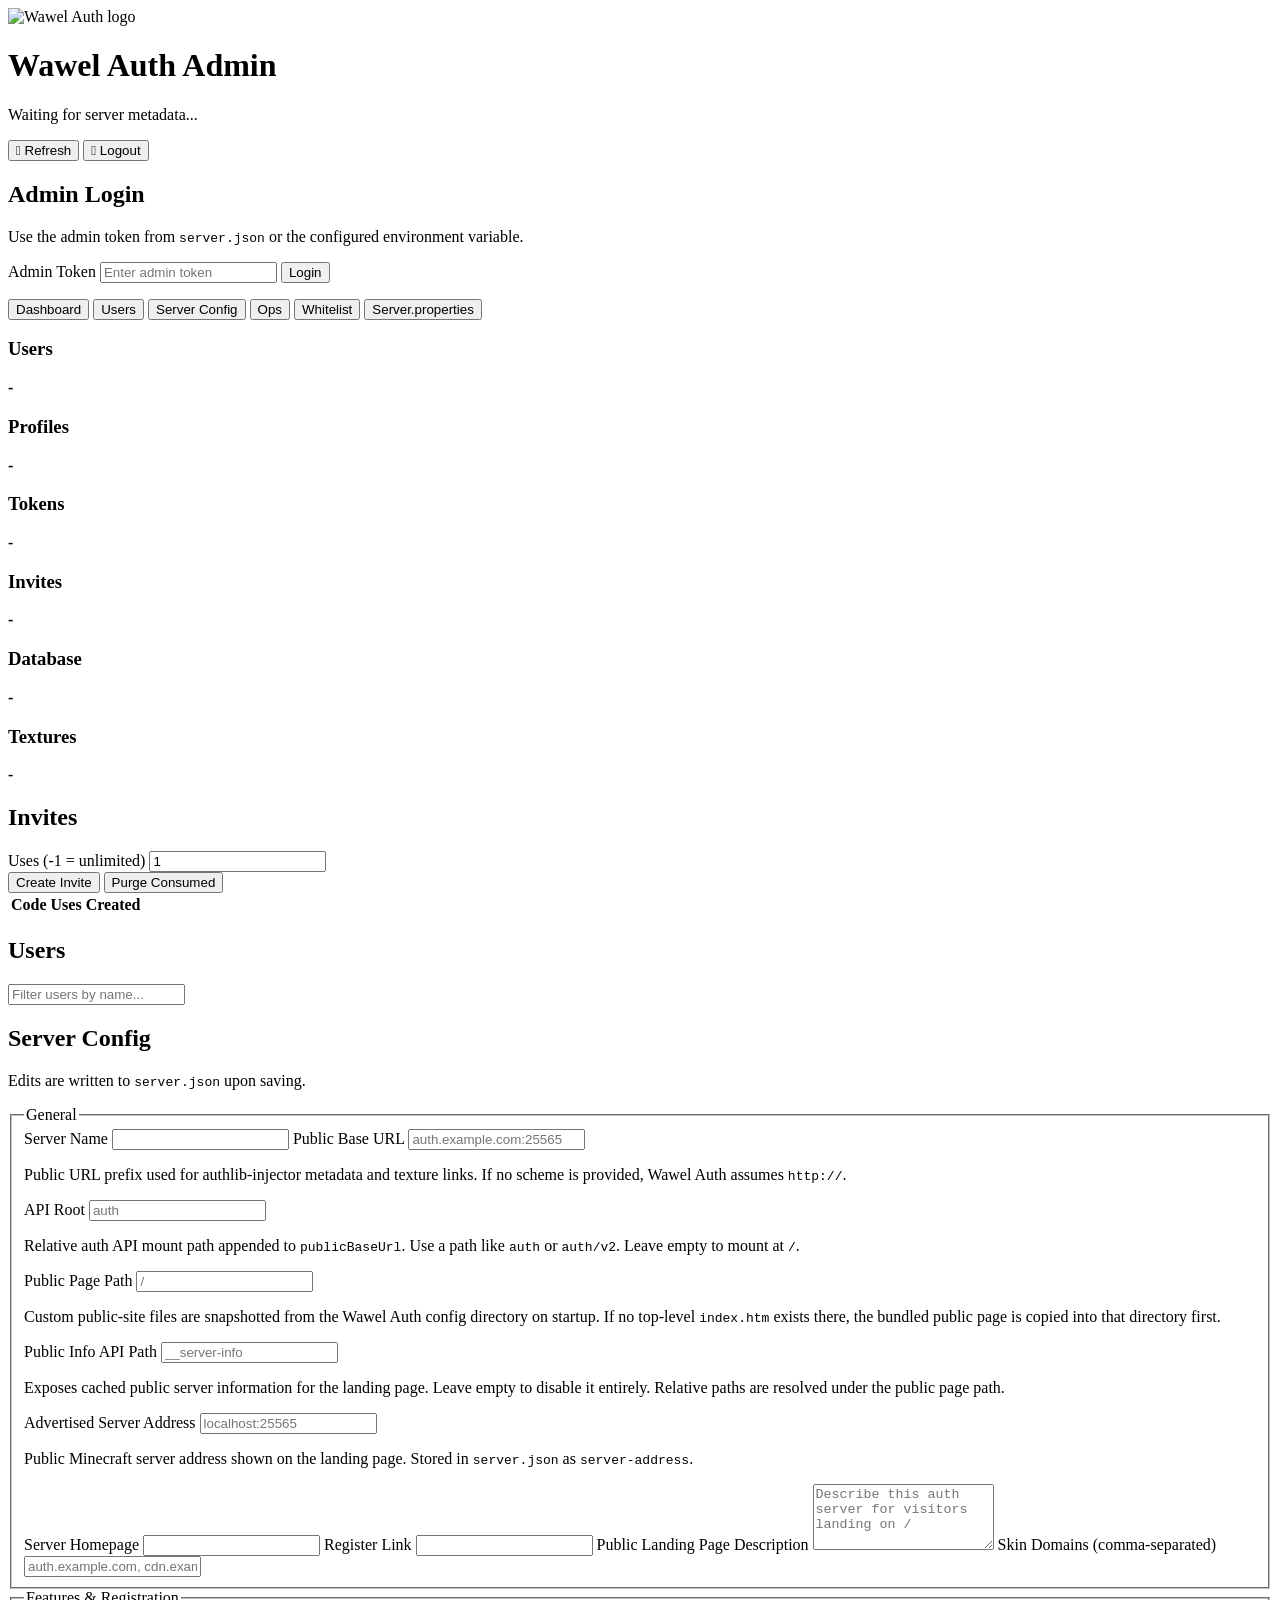
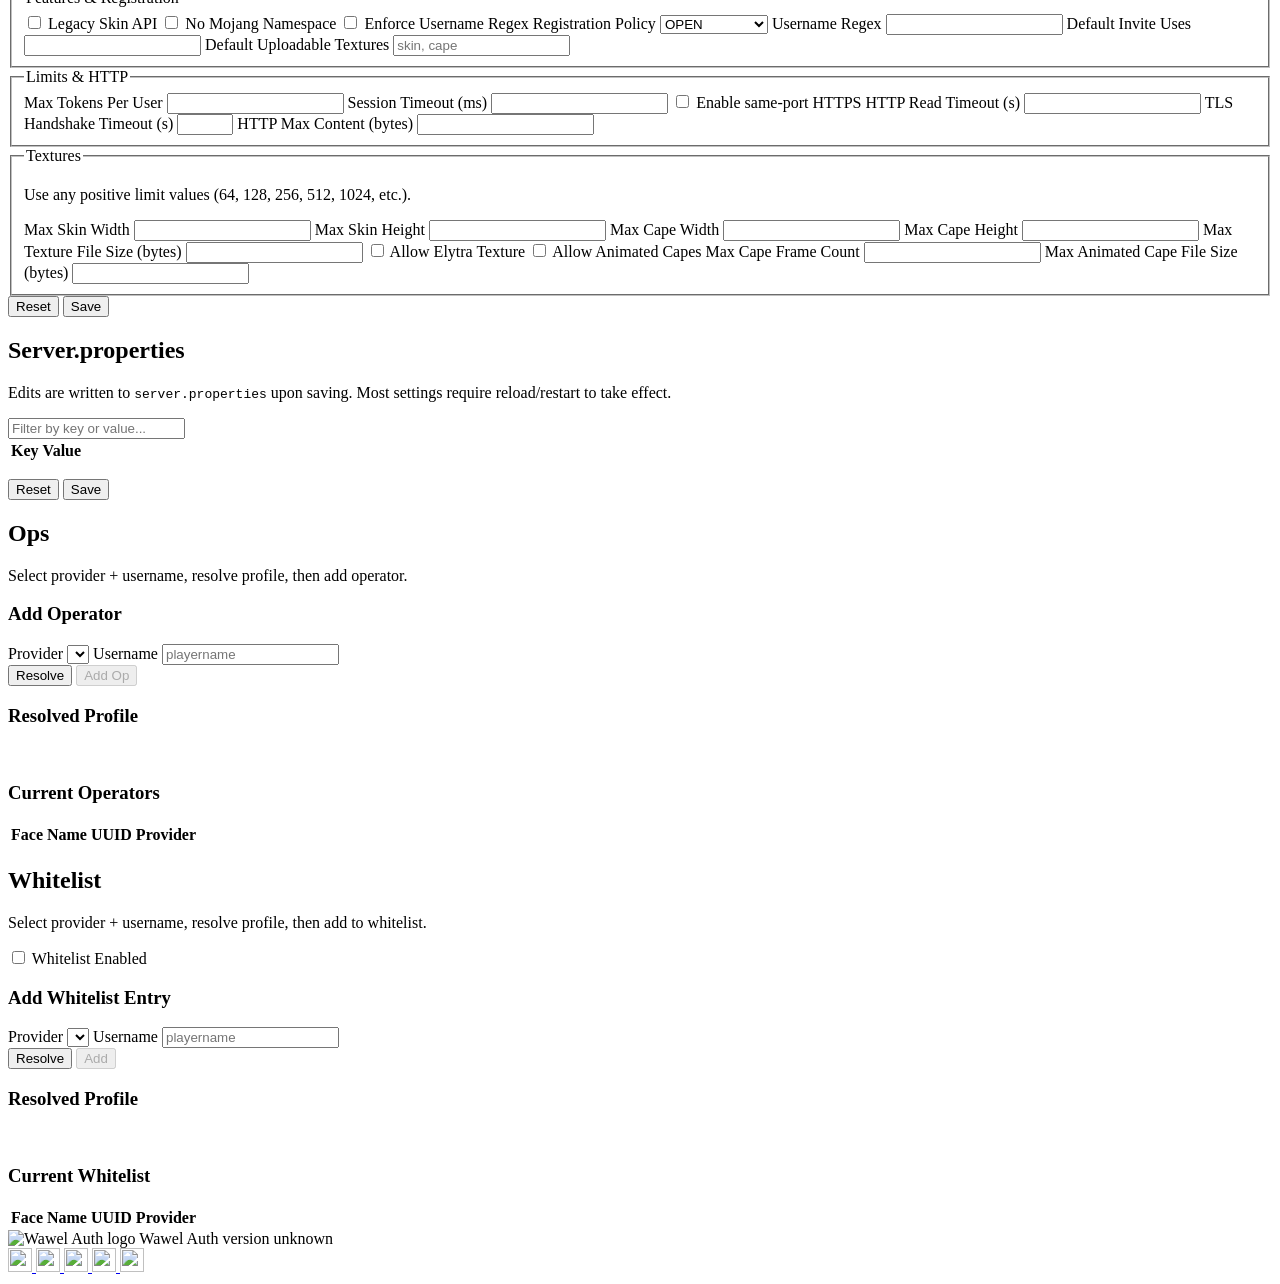
==== commit 1ed1dcec: "Redesign web frontends" ====
--- a/src/main/resources/assets/wawelauth/web/admin/index.html
+++ b/src/main/resources/assets/wawelauth/web/admin/index.html
@@ -1,33 +1,33 @@
 <!doctype html>
 <html lang="en">
+
 <head>
     <meta charset="utf-8">
     <meta name="viewport" content="width=device-width, initial-scale=1">
     <title>Wawel Auth Admin</title>
     <link rel="stylesheet" href="/admin/styles.css">
 </head>
+
 <body>
-    <div class="bg-blur bg-blur-a"></div>
-    <div class="bg-blur bg-blur-b"></div>
-
-    <main class="page">
+    <main class="container wa-page">
         <div class="masthead-row">
-            <header class="hero card">
-                <img class="hero-logo" src="/admin/logo-dragon-outline.png" alt="Wawel Auth logo">
-                <div>
+            <header class="hero">
+                <img class="hero-logo" src="/admin/logo-dragon-outline.png" alt="Wawel Auth logo" width="48"
+                    height="48">
+                <hgroup>
                     <h1>Wawel Auth Admin</h1>
                     <p class="sub" id="serverLine">Waiting for server metadata...</p>
-                </div>
+                </hgroup>
             </header>
 
-            <div id="toolbarCard" class="toolbar card section hidden">
-                <div class="toolbar-left">
-                    <button id="refreshBtn" type="button" class="toolbar-btn">
-                        <span class="nf-icon toolbar-btn-icon" aria-hidden="true">&#xf0450;</span>
+            <div id="toolbarCard" class="toolbar hidden">
+                <div class="toolbar-left" role="group">
+                    <button id="refreshBtn" type="button" class="secondary outline toolbar-btn">
+                        <span class="nf-icon" aria-hidden="true">&#xf0450;</span>
                         <span>Refresh</span>
                     </button>
                     <button id="logoutBtn" type="button" class="toolbar-btn danger">
-                        <span class="nf-icon toolbar-btn-icon" aria-hidden="true">&#xf05fd;</span>
+                        <span class="nf-icon" aria-hidden="true">&#xf05fd;</span>
                         <span>Logout</span>
                     </button>
                 </div>
@@ -35,21 +35,24 @@
             </div>
         </div>
 
-        <div id="banner" class="banner hidden"></div>
-
-        <section id="loginCard" class="card section">
-            <h2>Admin Login</h2>
-            <p class="muted">Use the admin token from <code>server.json</code> or the configured environment variable.</p>
-            <form id="loginForm" class="form-grid">
+        <div id="banner" class="toast-container" aria-live="polite"></div>
+
+        <article id="loginCard">
+            <hgroup>
+                <h2>Admin Login</h2>
+                <p class="muted">Use the admin token from <code>server.json</code> or the configured environment
+                    variable.</p>
+            </hgroup>
+            <form id="loginForm" class="login-form">
                 <label for="tokenInput">Admin Token</label>
                 <input id="tokenInput" type="password" autocomplete="off" placeholder="Enter admin token">
                 <button id="loginBtn" type="submit">Login</button>
             </form>
             <p id="transportHint" class="hint hidden"></p>
-        </section>
+        </article>
 
         <section id="appCard" class="hidden">
-            <nav class="nav card section" id="navBar">
+            <nav class="nav" id="navBar">
                 <button class="nav-btn active" type="button" data-view-target="dashboardView">Dashboard</button>
                 <button class="nav-btn" type="button" data-view-target="usersView">Users</button>
                 <button class="nav-btn" type="button" data-view-target="configView">Server Config</button>
@@ -60,23 +63,25 @@
 
             <section id="dashboardView" class="view-section">
                 <div class="stats-grid" id="statsGrid">
-                    <article class="card stat"><h3>Users</h3><strong id="statUsers">-</strong></article>
-                    <article class="card stat"><h3>Profiles</h3><strong id="statProfiles">-</strong></article>
-                    <article class="card stat"><h3>Tokens</h3><strong id="statTokens">-</strong></article>
-                    <article class="card stat"><h3>Invites</h3><strong id="statInvites">-</strong></article>
-                    <article class="card stat"><h3>Database</h3><strong id="statDbSize">-</strong></article>
-                    <article class="card stat"><h3>Textures</h3><strong id="statTexturesSize">-</strong></article>
+                    <article class="stat"><h3>Users</h3><strong id="statUsers">-</strong></article>
+                    <article class="stat"><h3>Profiles</h3><strong id="statProfiles">-</strong></article>
+                    <article class="stat"><h3>Tokens</h3><strong id="statTokens">-</strong></article>
+                    <article class="stat"><h3>Invites</h3><strong id="statInvites">-</strong></article>
+                    <article class="stat"><h3>Database</h3><strong id="statDbSize">-</strong></article>
+                    <article class="stat"><h3>Textures</h3><strong id="statTexturesSize">-</strong></article>
                 </div>
 
-                <section class="card section">
+                <article>
                     <h2>Invites</h2>
                     <form id="inviteForm" class="invite-form">
-                        <div>
-                            <label for="inviteUses">Uses (-1 = unlimited)</label>
+                        <label for="inviteUses">
+                            Uses <span class="muted">(-1 = unlimited)</span>
                             <input id="inviteUses" type="number" value="1" min="-1" step="1">
+                        </label>
+                        <div class="invite-actions" role="group">
+                            <button id="inviteCreateBtn" type="submit">Create Invite</button>
+                            <button id="invitePurgeBtn" type="button" class="secondary">Purge Consumed</button>
                         </div>
-                        <button id="inviteCreateBtn" type="submit">Create Invite</button>
-                        <button id="invitePurgeBtn" type="button">Purge Consumed</button>
                     </form>
                     <div class="table-wrap">
                         <table>
@@ -91,14 +96,15 @@
                             <tbody id="invitesBody"></tbody>
                         </table>
                     </div>
-                </section>
+                </article>
             </section>
 
             <section id="usersView" class="view-section hidden">
-                <section class="card section">
+                <article>
                     <h2>Users</h2>
                     <div class="users-toolbar">
-                        <input id="userFilterInput" type="text" placeholder="Filter users by name..." autocomplete="off">
+                        <input id="userFilterInput" type="search" placeholder="Filter users by name..."
+                            autocomplete="off">
                     </div>
                     <div class="table-wrap">
                         <table id="usersTable" class="users-table">
@@ -106,13 +112,13 @@
                             <tbody id="usersBody"></tbody>
                         </table>
                     </div>
-                </section>
+                </article>
             </section>
 
             <section id="configView" class="view-section hidden">
-                <section class="card section">
+                <article>
                     <h2>Server Config</h2>
-                    <p class="muted config-intro">Edits are written directly to <code>server.json</code>.</p>
+                    <p class="muted config-intro">Edits are written to <code>server.json</code> upon saving.</p>
 
                     <form id="configForm" class="config-grid">
                         <fieldset class="config-group">
@@ -123,31 +129,37 @@
                             <label for="cfgPublicBaseUrl">Public Base URL</label>
                             <input id="cfgPublicBaseUrl" type="text" placeholder="auth.example.com:25565">
                             <p class="muted field-note">
-                                Public URL prefix used for authlib-injector metadata and texture links. If no scheme is provided, Wawel Auth assumes <code>http://</code>.
+                                Public URL prefix used for authlib-injector metadata and texture links. If no scheme is
+                                provided, Wawel Auth assumes <code>http://</code>.
                             </p>
 
                             <label for="cfgApiRoot">API Root</label>
                             <input id="cfgApiRoot" type="text" placeholder="auth">
                             <p class="muted field-note">
-                                Relative auth API mount path appended to <code>publicBaseUrl</code>. Use a path like <code>auth</code> or <code>auth/v2</code>. Leave empty to mount at <code>/</code>.
+                                Relative auth API mount path appended to <code>publicBaseUrl</code>. Use a path like
+                                <code>auth</code> or <code>auth/v2</code>. Leave empty to mount at <code>/</code>.
                             </p>
 
                             <label for="cfgPublicPagePath">Public Page Path</label>
                             <input id="cfgPublicPagePath" type="text" placeholder="/">
                             <p class="muted field-note">
-                                Custom public-site files are snapshotted from the Wawel Auth config directory on startup. If no top-level <code>index.htm</code> exists there, the bundled public page is copied into that directory first.
+                                Custom public-site files are snapshotted from the Wawel Auth config directory on startup.
+                                If no top-level <code>index.htm</code> exists there, the bundled public page is copied
+                                into that directory first.
                             </p>
 
                             <label for="cfgPublicInfoApiPath">Public Info API Path</label>
                             <input id="cfgPublicInfoApiPath" type="text" placeholder="__server-info">
                             <p class="muted field-note">
-                                Exposes cached public server information for the landing page. Leave empty to disable it entirely. Relative paths are resolved under the public page path.
+                                Exposes cached public server information for the landing page. Leave empty to disable it
+                                entirely. Relative paths are resolved under the public page path.
                             </p>
 
                             <label for="cfgServerAddress">Advertised Server Address</label>
                             <input id="cfgServerAddress" type="text" placeholder="localhost:25565">
                             <p class="muted field-note">
-                                Public Minecraft server address shown on the landing page. Stored in <code>server.json</code> as <code>server-address</code>.
+                                Public Minecraft server address shown on the landing page. Stored in
+                                <code>server.json</code> as <code>server-address</code>.
                             </p>
 
                             <label for="cfgServerHomepage">Server Homepage</label>
@@ -165,11 +177,14 @@
                         </fieldset>
 
                         <fieldset class="config-group">
-                            <legend>Features & Registration</legend>
-
-                            <label class="checkbox-row"><input id="cfgLegacySkinApi" type="checkbox"> Legacy Skin API</label>
-                            <label class="checkbox-row"><input id="cfgNoMojangNamespace" type="checkbox"> No Mojang Namespace</label>
-                            <label class="checkbox-row"><input id="cfgUsernameCheck" type="checkbox"> Enforce Username Regex</label>
+                            <legend>Features &amp; Registration</legend>
+
+                            <label class="checkbox-row"><input id="cfgLegacySkinApi" type="checkbox"> Legacy Skin
+                                API</label>
+                            <label class="checkbox-row"><input id="cfgNoMojangNamespace" type="checkbox"> No Mojang
+                                Namespace</label>
+                            <label class="checkbox-row"><input id="cfgUsernameCheck" type="checkbox"> Enforce Username
+                                Regex</label>
 
                             <label for="cfgRegistrationPolicy">Registration Policy</label>
                             <select id="cfgRegistrationPolicy">
@@ -189,7 +204,7 @@
                         </fieldset>
 
                         <fieldset class="config-group">
-                            <legend>Limits & HTTP</legend>
+                            <legend>Limits &amp; HTTP</legend>
 
                             <label for="cfgTokenMaxPerUser">Max Tokens Per User</label>
                             <input id="cfgTokenMaxPerUser" type="number" min="1" step="1">
@@ -231,9 +246,11 @@
                             <label for="cfgMaxFileSizeBytes">Max Texture File Size (bytes)</label>
                             <input id="cfgMaxFileSizeBytes" type="number" min="1" step="1">
 
-                            <label class="checkbox-row"><input id="cfgAllowElytra" type="checkbox"> Allow Elytra Texture</label>
-
-                            <label class="checkbox-row"><input id="cfgAllowAnimatedCapes" type="checkbox"> Allow Animated Capes</label>
+                            <label class="checkbox-row"><input id="cfgAllowElytra" type="checkbox"> Allow Elytra
+                                Texture</label>
+
+                            <label class="checkbox-row"><input id="cfgAllowAnimatedCapes" type="checkbox"> Allow Animated
+                                Capes</label>
 
                             <label for="cfgMaxCapeFrameCount">Max Cape Frame Count</label>
                             <input id="cfgMaxCapeFrameCount" type="number" min="2" step="1">
@@ -242,24 +259,25 @@
                             <input id="cfgMaxAnimatedCapeFileSize" type="number" min="1" step="1">
                         </fieldset>
 
-                        <div class="config-actions">
-                            <button id="configSaveBtn" type="submit">Save server.json</button>
+                        <div id="configDirtyActions" class="floating-actions hidden">
+                            <button id="configResetBtn" type="button" class="secondary">Reset</button>
+                            <button id="configSaveBtn" type="submit">Save</button>
                         </div>
                     </form>
-                </section>
+                </article>
             </section>
 
             <section id="propsView" class="view-section hidden">
-                <section class="card section">
+                <article>
                     <h2>Server.properties</h2>
                     <p class="muted">
-                        Edits are written directly to <code>server.properties</code>. Most settings require reload/restart to take effect.
+                        Edits are written to <code>server.properties</code> upon saving. Most settings require
+                        reload/restart to take effect.
                     </p>
                     <form id="propsForm" class="props-grid">
                         <div class="props-toolbar">
-                            <input id="propsFilterInput" type="text" autocomplete="off" placeholder="Filter by key or value...">
-                            <button id="propsAddRowBtn" type="button">Add Property</button>
-                            <button id="propsSaveBtn" type="submit">Save server.properties</button>
+                            <input id="propsFilterInput" type="search" autocomplete="off"
+                                placeholder="Filter by key or value...">
                         </div>
 
                         <div class="table-wrap props-table-wrap">
@@ -268,20 +286,24 @@
                                     <tr>
                                         <th class="props-key-col">Key</th>
                                         <th>Value</th>
-                                        <th class="props-actions-col"></th>
                                     </tr>
                                 </thead>
                                 <tbody id="propsBody"></tbody>
                             </table>
                         </div>
 
-                        <p id="propsStatusLine" class="muted props-status"></p>
+                        <p id="propsStatusLine" class="muted props-status hidden"></p>
+
+                        <div id="propsDirtyActions" class="floating-actions hidden">
+                            <button id="propsResetBtn" type="button" class="secondary">Reset</button>
+                            <button id="propsSaveBtn" type="submit">Save</button>
+                        </div>
                     </form>
-                </section>
+                </article>
             </section>
 
             <section id="opsView" class="view-section hidden">
-                <section class="card section">
+                <article>
                     <h2>Ops</h2>
                     <p class="muted">Select provider + username, resolve profile, then add operator.</p>
                     <div class="manage-grid">
@@ -294,8 +316,8 @@
                                 <label for="opsUsernameInput">Username</label>
                                 <input id="opsUsernameInput" type="text" autocomplete="off" placeholder="playername">
 
-                                <div class="manage-actions">
-                                    <button id="opsResolveBtn" type="button">Resolve</button>
+                                <div class="manage-actions" role="group">
+                                    <button id="opsResolveBtn" type="button" class="secondary">Resolve</button>
                                     <button id="opsAddBtn" type="submit" disabled>Add Op</button>
                                 </div>
                             </form>
@@ -306,7 +328,7 @@
                                     <img id="opsResolvedAvatar" class="avatar-2d" alt="" src="">
                                     <div>
                                         <div id="opsResolvedName"></div>
-                                        <div class="muted"><code id="opsResolvedUuid"></code></div>
+                                        <div id="opsResolvedUuid"></div>
                                         <div class="muted" id="opsResolvedProvider"></div>
                                     </div>
                                 </div>
@@ -331,19 +353,17 @@
                             </div>
                         </section>
                     </div>
-                </section>
+                </article>
             </section>
 
             <section id="whitelistView" class="view-section hidden">
-                <section class="card section">
+                <article>
                     <h2>Whitelist</h2>
                     <p class="muted">Select provider + username, resolve profile, then add to whitelist.</p>
-                    <div class="whitelist-toggle-row">
-                        <label class="checkbox-row">
-                            <input id="whitelistEnabledToggle" type="checkbox">
-                            Whitelist Enabled
-                        </label>
-                    </div>
+                    <label class="checkbox-row whitelist-toggle-row">
+                        <input id="whitelistEnabledToggle" type="checkbox">
+                        Whitelist Enabled
+                    </label>
                     <div class="manage-grid">
                         <section class="manage-pane">
                             <h3>Add Whitelist Entry</h3>
@@ -352,10 +372,11 @@
                                 <select id="whitelistProviderSelect"></select>
 
                                 <label for="whitelistUsernameInput">Username</label>
-                                <input id="whitelistUsernameInput" type="text" autocomplete="off" placeholder="playername">
-
-                                <div class="manage-actions">
-                                    <button id="whitelistResolveBtn" type="button">Resolve</button>
+                                <input id="whitelistUsernameInput" type="text" autocomplete="off"
+                                    placeholder="playername">
+
+                                <div class="manage-actions" role="group">
+                                    <button id="whitelistResolveBtn" type="button" class="secondary">Resolve</button>
                                     <button id="whitelistAddBtn" type="submit" disabled>Add</button>
                                 </div>
                             </form>
@@ -366,7 +387,7 @@
                                     <img id="whitelistResolvedAvatar" class="avatar-2d" alt="" src="">
                                     <div>
                                         <div id="whitelistResolvedName"></div>
-                                        <div class="muted"><code id="whitelistResolvedUuid"></code></div>
+                                        <div id="whitelistResolvedUuid"></div>
                                         <div class="muted" id="whitelistResolvedProvider"></div>
                                     </div>
                                 </div>
@@ -391,15 +412,46 @@
                             </div>
                         </section>
                     </div>
-                </section>
+                </article>
             </section>
         </section>
 
-        <footer id="siteFooter" class="site-footer hidden">
-            <span id="footerVersionLine">Wawel Auth version -</span>
+        <footer id="siteFooter" class="wa-footer hidden">
+            <div class="footer-brand">
+                <img class="footer-logo" src="/admin/logo-dragon-outline.png" alt="Wawel Auth logo" width="28"
+                    height="28">
+                <span class="footer-textline">
+                    <span id="footerImplementationName">Wawel Auth</span>
+                    <span class="muted">version</span>
+                    <span id="footerVersion">unknown</span>
+                </span>
+            </div>
+            <nav class="footer-links" aria-label="Wawel Auth project links">
+                <a class="footer-link github-link" href="https://github.com/JackOfNoneTrades/WawelAuth/releases"
+                    target="_blank" rel="noreferrer" aria-label="Wawel Auth on GitHub">
+                    <img src="/admin/links/github.svg" alt="" width="24" height="24">
+                </a>
+                <a class="footer-link" href="https://67.fentanylsolutions.org/mod/wawel-auth" target="_blank"
+                    rel="noreferrer" aria-label="Wawel Auth on 67">
+                    <img src="/admin/links/67.png" alt="" width="24" height="24">
+                </a>
+                <a class="footer-link" href="https://modrinth.com/mod/wawel-auth" target="_blank" rel="noreferrer"
+                    aria-label="Wawel Auth on Modrinth">
+                    <img src="/admin/links/modrinth.svg" alt="" width="24" height="24">
+                </a>
+                <a class="footer-link" href="https://www.curseforge.com/minecraft/mc-mods/wawel-auth" target="_blank"
+                    rel="noreferrer" aria-label="Wawel Auth on CurseForge">
+                    <img src="/admin/links/curseforge.svg" alt="" width="24" height="24">
+                </a>
+                <a class="footer-link" href="https://www.mcmod.cn/class/27750.html" target="_blank" rel="noreferrer"
+                    aria-label="Wawel Auth on MCModCN">
+                    <img src="/admin/links/mcmodcn.png" alt="" width="24" height="24">
+                </a>
+            </nav>
         </footer>
     </main>
 
     <script src="/admin/app.js"></script>
 </body>
+
 </html>
